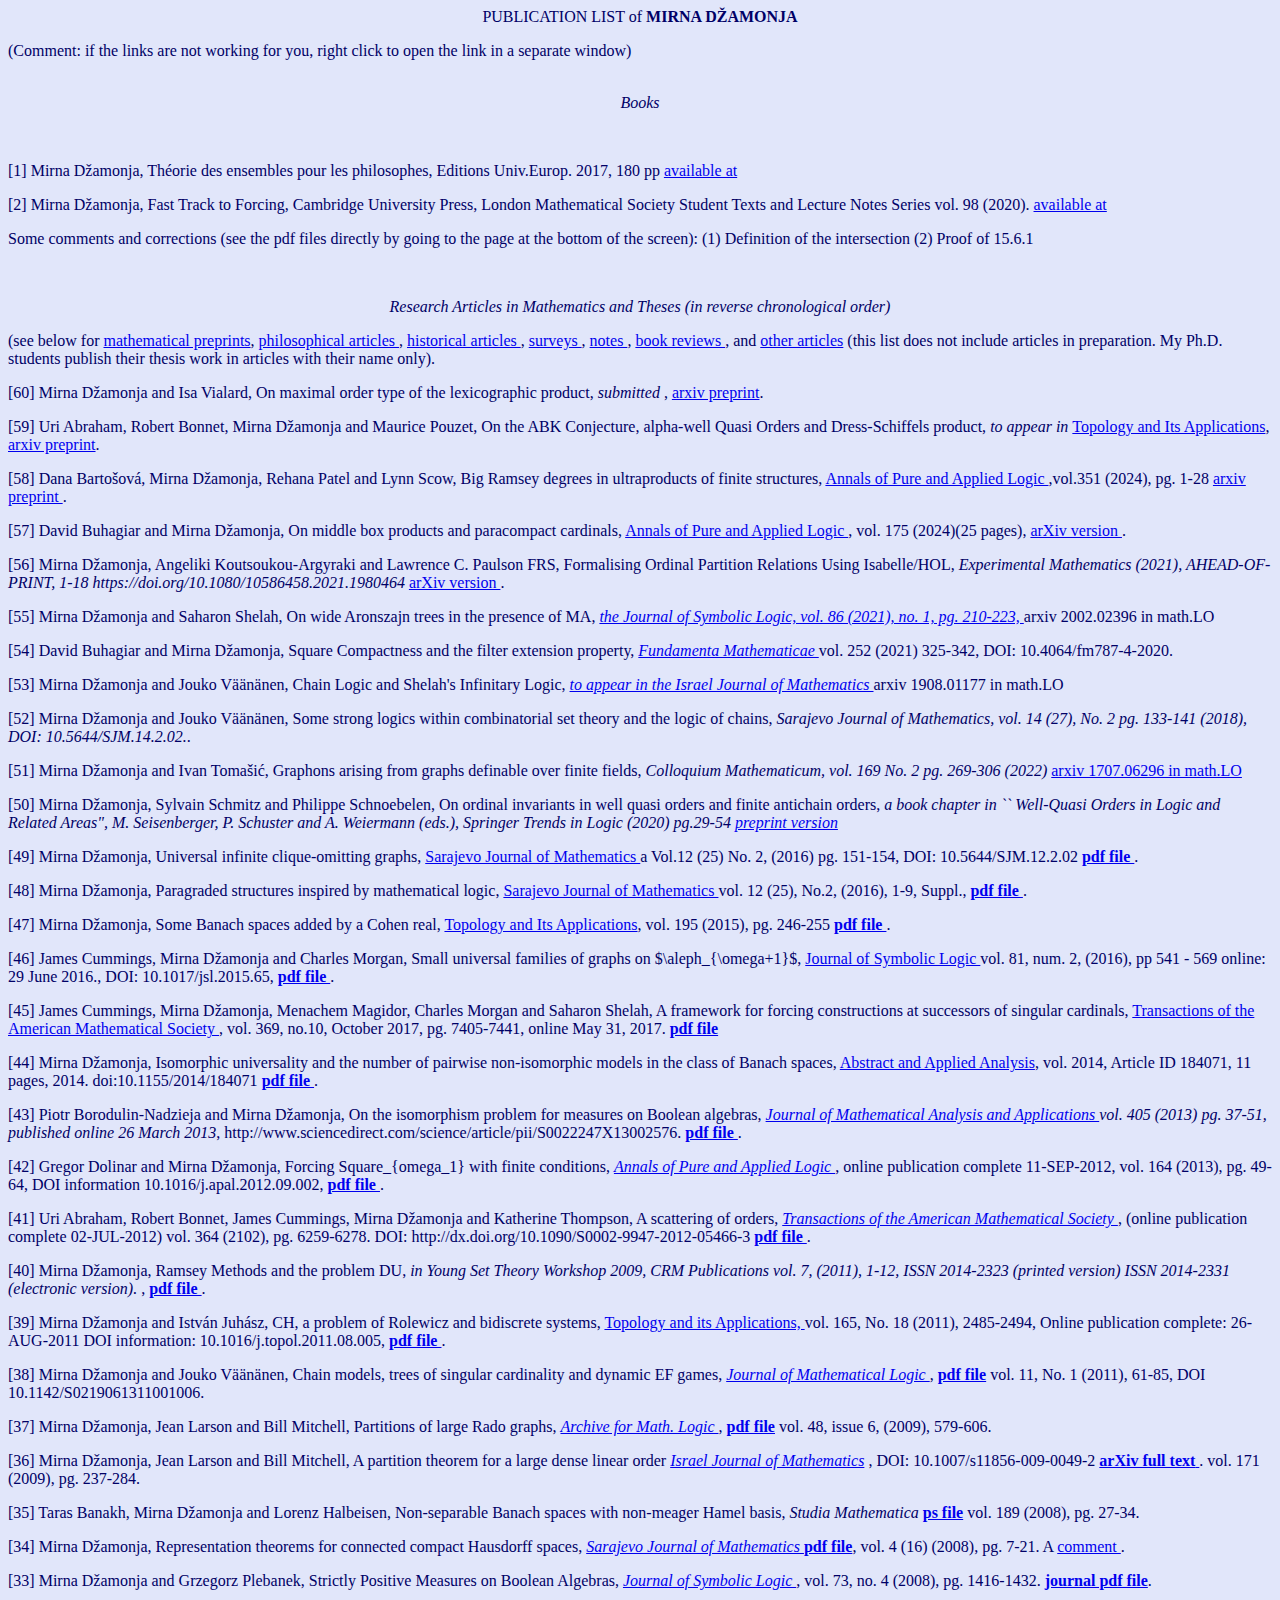
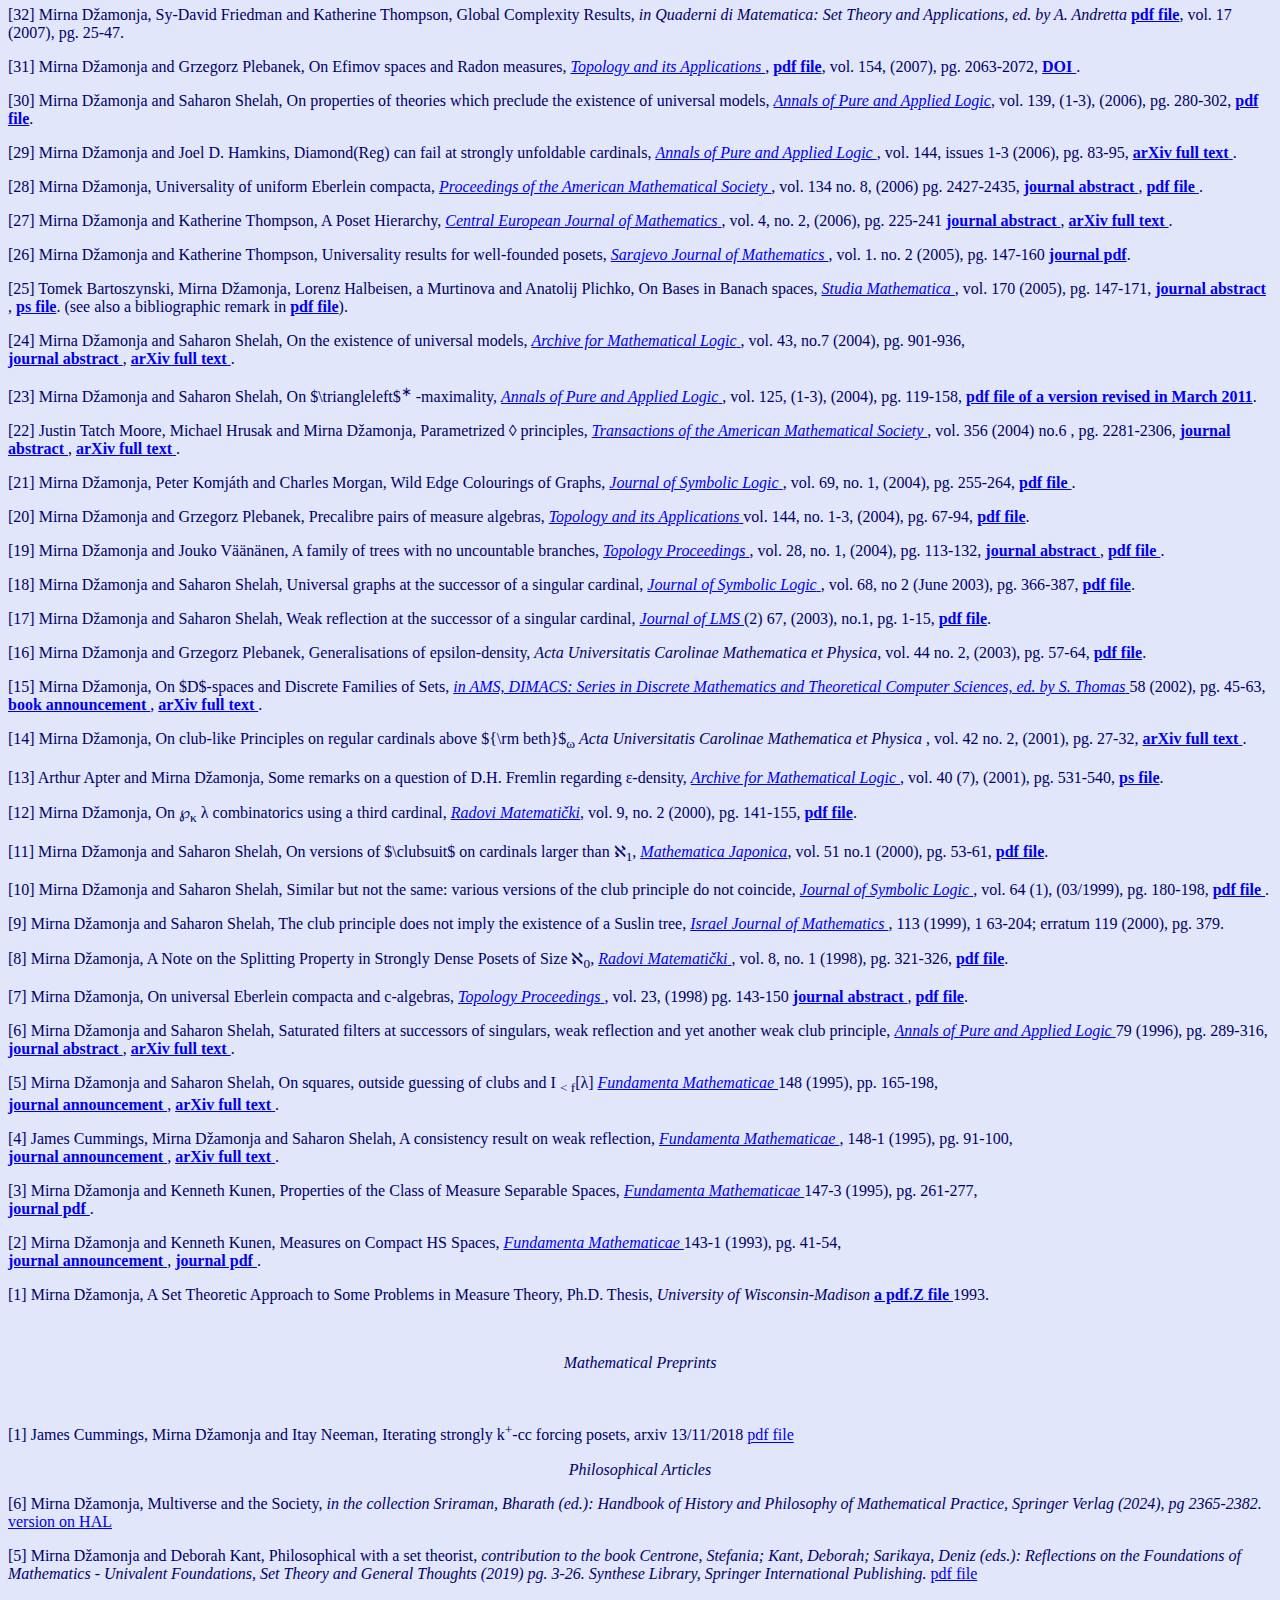
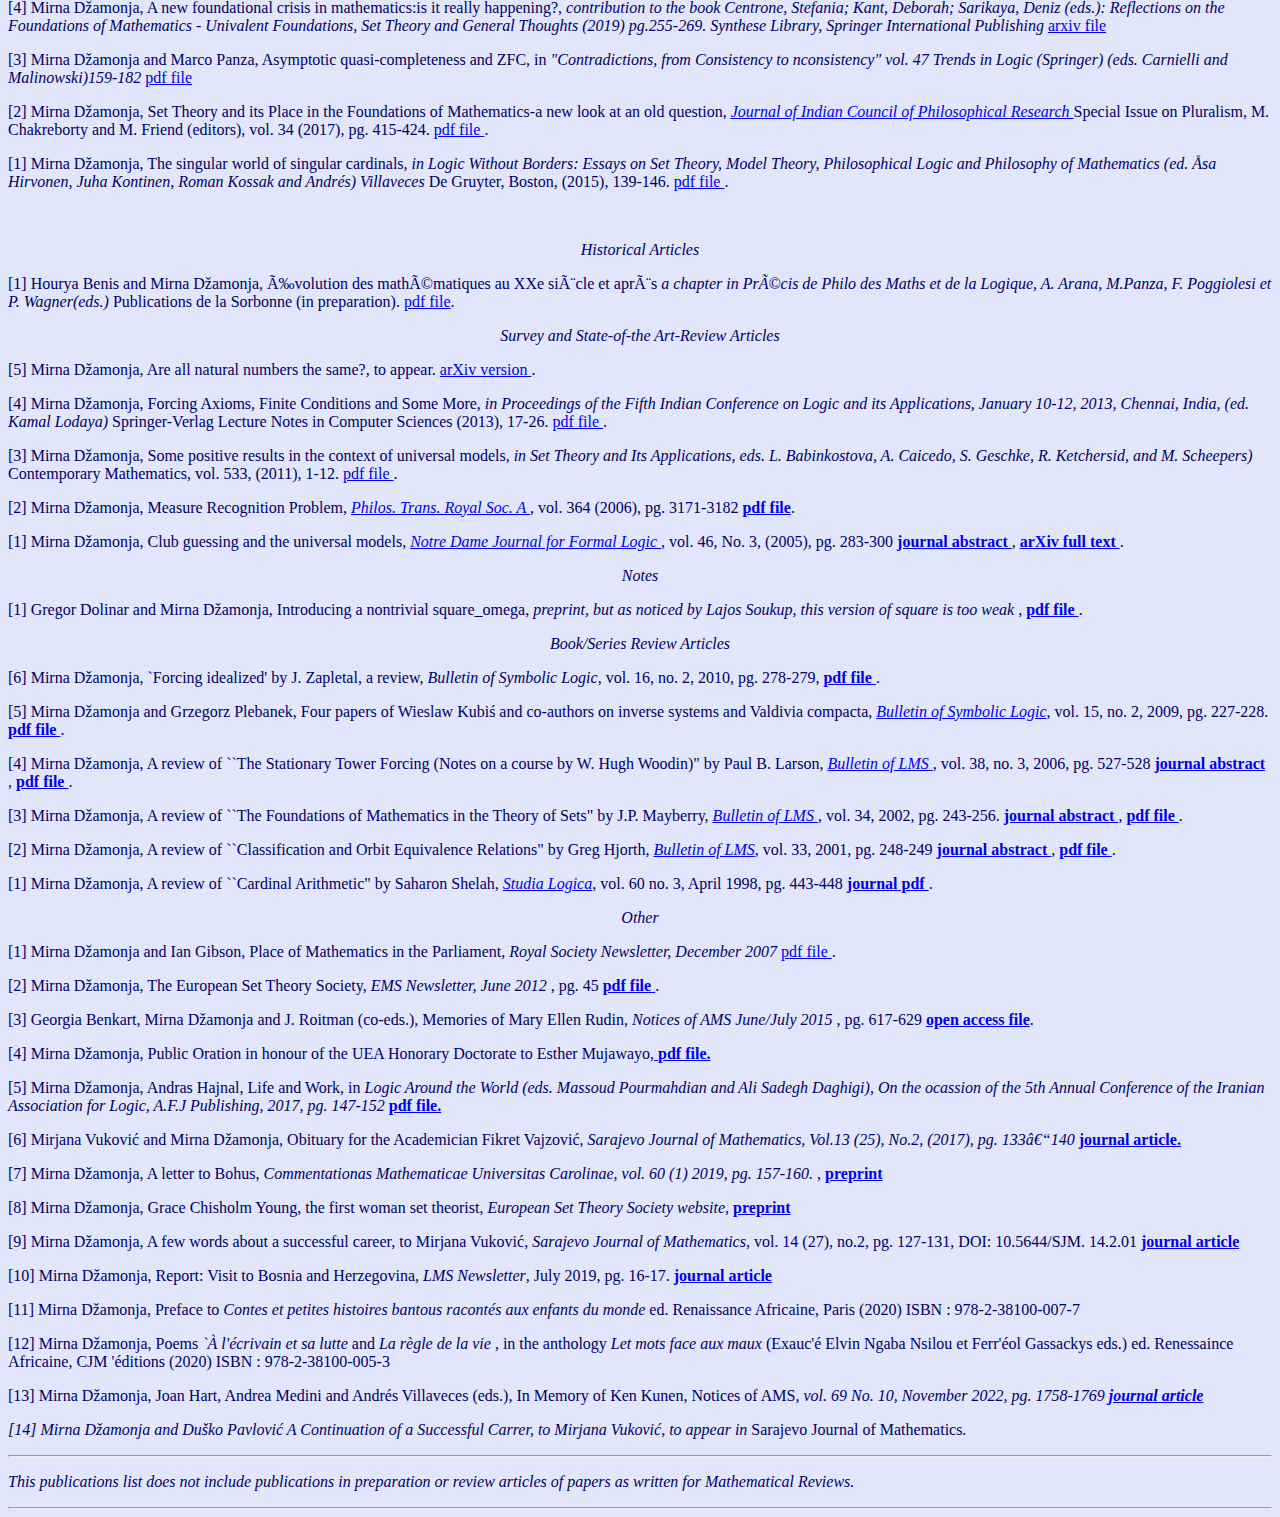
==== publications.html @ 001fa5fc "Update publications.html" ====
<!DOCTYPE HTML PUBLIC "-//W3C//DTD HTML 3.2 Final//EN">
<html><head><!--Converted with LaTeX2HTML 2K.1beta (1.48)
original version by:  Nikos Drakos, CBLU, University of Leeds
* revised and updated by:  Marcus Hennecke, Ross Moore, Herb Swan
* with significant contributions from:
  Jens Lippmann, Marek Rouchal, Martin Wilck and others -->
<title>publications</title>

<meta name="description" content="publications">
<meta name="keywords" content="publications">
<meta name="resource-type" content="document">
<meta name="distribution" content="global">

<meta http-equiv="Content-Type" content="text/html; charset=iso-8859-1">
<meta name="Generator" content="LaTeX2HTML v2K.1beta">
<meta http-equiv="Content-Style-Type" content="text/css">

<link rel="STYLESHEET" href="papers_files/publications.html">


<link rel="next" href="http://www.mth.uea.ac.uk/%7Eh020/node1.html"></head>

<body bgcolor="#E1E6FA">
<font color="#000066">

<body>

<p>
<p></p>

<div align="center">
PUBLICATION LIST of
<b>MIRNA D&#381;AMONJA</b></div>
  <p></p>
  (Comment: if the links are not working for you, right click to open the link in a separate window)
<p></p>
<br>

<div align="center">
<i>Books</i></div>
<p></p><p>
<br>
</p><p>
[1] Mirna D&#158;amonja,
Th&#233;orie des ensembles pour les philosophes, Editions Univ.Europ. 2017, 180 pp
<a href=https://www.amazon.fr/Théorie-ensembles-philosophes-Mirna-Džamonja/dp/3639650808/ref=sr_1_1?ie=UTF8&qid=1497699160&sr=8-1&keywords=Mirna+Dzamonja>
available at</a> 
</p><p>
  
[2] Mirna D&#158;amonja,
Fast Track to Forcing, Cambridge University Press, London Mathematical Society Student Texts and Lecture Notes Series vol. 98 (2020).
  
<a href=https://www.amazon.fr/Fast-Track-Forcing-Mirna-Džamonja/dp/110842015X/ref=sr_1_1?__mk_fr_FR=ÅMÅŽÕÑ&dchild=1&keywords=fast+track+to+forcing&qid=1608500188&quartzVehicle=845-863&replacementKeywords=fast+to+forcing&sr=8-1>
available at</a>
</p><p>
   </p><p>
  Some comments and corrections (see the pdf files directly by going to the page at the bottom of the screen): 
  (1) Definition of the intersection (2) Proof of 15.6.1 
</p><p>
<br>

<div align="center">
<i> Research Articles in Mathematics and Theses (in reverse chronological order)</i></div>

</p><p>
(see below for <a href="#preprint">mathematical preprints</a>, <a href="#philo">philosophical articles </a>,
<a href="#historical articles">historical articles </a>,
<a href="#surveys">surveys </a>, 
<a href="#notes">notes </a>,
<a href="#reviews">book reviews </a>,
and
<a href="#other">other articles</a>  
(this list does not include articles in preparation. My Ph.D. students publish their thesis work in articles with their name only).
  
  <p></p><p>
	  
[60] Mirna D&#158;amonja and Isa Vialard, On maximal order type of the lexicographic product, <i> submitted  </i>,
<a href=http://arxiv.org/abs/2409.09699> arxiv preprint</a>.

 <br>
 <p></p><p>
	 
 [59] Uri Abraham, Robert Bonnet, Mirna D&#158;amonja and Maurice Pouzet, On the ABK Conjecture, alpha-well Quasi Orders and Dress-Schiffels product, <i> to appear in  </i> <a href= http://www.journals.elsevier.com/topology-and-its-applications/>
 Topology and Its Applications</a>, </i> <a href=http://arxiv.org/abs/2303.11451> arxiv preprint</a>.

 <br>
 <p></p><p>
  
[58] Dana Barto&#353;ov&aacute;, Mirna D&#158;amonja, Rehana Patel and Lynn Scow, Big Ramsey degrees in ultraproducts of finite structures,
</i><a href=https://www.sciencedirect.com/journal/annals-of-pure-and-applied-logic> Annals of Pure and Applied Logic </a>,vol.351 (2024), pg. 1-28 </i> <a href=http://arxiv.org/abs/2211.12936> arxiv preprint </a>.

<br>
<p></p><p>
  
[57] David Buhagiar and Mirna D&#158;amonja, On middle box products and paracompact cardinals,
</i><a href=https://www.sciencedirect.com/journal/annals-of-pure-and-applied-logic> Annals of Pure and Applied Logic </a>, vol. 175 (2024)(25 pages),
 </i><a href=
http://arxiv.org/abs/2112.15482>
arXiv version </a>.
  
<br>
<p></p><p>
[56] Mirna D&#158;amonja, Angeliki Koutsoukou-Argyraki and Lawrence C. Paulson FRS, Formalising Ordinal Partition Relations Using Isabelle/HOL, 
<i>Experimental Mathematics (2021), AHEAD-OF-PRINT, 1-18
https://doi.org/10.1080/10586458.2021.1980464 </i><a href=
http://arxiv.org/abs/2011.13218>
arXiv version </a>.
<br>
  
</p><p></p><p>
[55] Mirna D&#158;amonja and Saharon Shelah, On wide Aronszajn trees in the presence of MA, <a href=https://arxiv.org/abs/2002.02396><i> the Journal of Symbolic Logic, vol. 86 (2021), no. 1, pg. 210-223,
</a></i> arxiv 2002.02396  in math.LO
<br>

</p><p></p><p>
[54] David Buhagiar and Mirna D&#158;amonja, Square Compactness and the filter extension property, 
<a href=https://arxiv.org/abs/1909.05474><i>
Fundamenta Mathematicae 
</a></i> vol. 252 (2021) 325-342, DOI: 10.4064/fm787-4-2020.
<br>

</p><p></p><p>

[53] Mirna D&#158;amonja and Jouko V&auml;&auml;n&auml;nen, Chain Logic and Shelah's Infinitary Logic, <a href=https://arxiv.org/abs/1908.01177><i>to appear in the Israel Journal of Mathematics
</a></i> arxiv 1908.01177 in math.LO
<br>

</p><p></p><p>

[52] Mirna D&#158;amonja and Jouko V&auml;&auml;n&auml;nen, Some strong logics within combinatorial set
theory and the logic of chains, <a href=https://core.ac.uk/download/pdf/196594437.pdf></a>
<i>Sarajevo Journal of Mathematics, vol. 14 (27), No. 2 pg. 133-141 (2018), DOI: 10.5644/SJM.14.2.02.</i>.
<br>

</p><p></p><p>
[51] Mirna D&#158;amonja and Ivan Toma&#353;i&#263;, Graphons arising from graphs definable over finite
fields, <i> Colloquium Mathematicum, vol. 169 No. 2 pg. 269-306 (2022)</i>  <a href=https://arxiv.org/abs/1707.06296> arxiv 1707.06296 in math.LO
</a><br>
</p><p></p><p>

[50] Mirna D&#158;amonja, Sylvain Schmitz and
Philippe Schnoebelen, On ordinal invariants in well quasi orders and finite antichain orders, <i> a book chapter in ``
Well-Quasi Orders in Logic and Related Areas", M. Seisenberger, P. Schuster and A. Weiermann (eds.), Springer Trends in Logic (2020) pg.29-54 </i> <a href=https://arxiv.org/abs/1711.00428><i>preprint version</i></a>

<br>
</p><p></p><p>

[49] Mirna D&#158;amonja, Universal infinite clique-omitting graphs, <a href=http://www.anubih.ba/Journals/SJMATH.html>Sarajevo Journal of Mathematics </a>a Vol.12 (25) No. 2, (2016) pg. 151-154, DOI: 10.5644/SJM.12.2.02
<a href=https://ueaeprints.uea.ac.uk/id/eprint/60626/><strong> pdf file </strong></a>.
<br>
</p><p></p><p>
[48] Mirna D&#158;amonja, Paragraded structures inspired by mathematical logic, <a href=http://www.anubih.ba/Journals/SJMATH.html>Sarajevo Journal of Mathematics </a> vol. 12 (25), No.2, (2016), 1-9, Suppl., <a href=https://ueaeprints.uea.ac.uk/id/eprint/61025/><strong> pdf file </strong></a>.
<br>
</p><p></p><p>
[47] Mirna D&#158;amonja, Some Banach spaces added by a Cohen real,
<a href= http://www.journals.elsevier.com/topology-and-its-applications/>
Topology and Its Applications</a>, vol. 195 (2015), pg. 246-255 <a href=universalBanachCohen2spacespostsub.pdf><strong> pdf file </strong></a>.
<br>
</p><p></p><p>
[46] James Cummings, Mirna D&#158;amonja and Charles Morgan, Small universal families of graphs on $\aleph_{\omega+1}$, <a href=http://www.aslonline.org/journals-journal.html> Journal of Symbolic Logic </a>
vol. 81, num. 2, (2016), pp 541 - 569 online: 29 June 2016., DOI: 10.1017/jsl.2015.65, <a href=https://ueaeprints.uea.ac.uk/id/eprint/57615/><strong> pdf file </strong></a>.
<br>
</p><p></p><p>

[45] James Cummings, Mirna D&#158;amonja, Menachem Magidor, Charles Morgan and Saharon
Shelah, A framework for forcing constructions at successors of singular cardinals, <a href=http://www.ams.org/tran/>
Transactions of the American Mathematical Society </a> </i>, vol. 369, no.10, October 2017, pg. 7405-7441, online May 31, 2017.
<a href=https://arxiv.org/abs/1403.6795><strong> pdf file </strong></a>
<br>

</p><p></p><p>
[44] Mirna D&#158;amonja, Isomorphic universality and the number of pairwise non-isomorphic models in the class of Banach spaces,
<a href=http://www.hindawi.com/journals/aaa/>Abstract and Applied Analysis</a>,
vol. 2014, Article ID 184071, 11 pages, 2014. doi:10.1155/2014/184071
<a href=http://www.hindawi.com/journals/aaa/2014/184071><strong> pdf file </strong></a>.
<br>
 
</p><p>
[43] Piotr Borodulin-Nadzieja and Mirna D&#158;amonja,
On the isomorphism problem for measures on Boolean algebras,
<i> <a href=http://www.journals.elsevier.com/journal-of-mathematical-analysis-and-applications/ > Journal of Mathematical Analysis and Applications
</a>vol. 405 (2013) pg. 37-51,  published online 26 March 2013</i>,
http://www.sciencedirect.com/science/article/pii/S0022247X13002576.
<a href=https://arxiv.org/abs/1105.1250>
	<strong> pdf file </strong>
</a>.
<br>

</p><p>
[42] Gregor Dolinar and Mirna D&#158;amonja,
Forcing Square_{omega_1} with finite conditions,
<i> <a href=http://www.journals.elsevier.com/annals-of-pure-and-applied-logic/> Annals of Pure and Applied Logic </a>
</i>, online publication complete 11-SEP-2012,
vol. 164 (2013), pg. 49-64, DOI information 10.1016/j.apal.2012.09.002,
<a href=https://arxiv.org/abs/1010.0327>
	<strong> pdf file </strong>
</a>.
<br>

</p><p>
[41] Uri Abraham, Robert Bonnet, James Cummings, Mirna D&#158;amonja
and Katherine Thompson, A scattering of orders,
<i> 
<a href=http://www.ams.org/tran/>
Transactions of the American Mathematical Society </a> </i>,
(online publication
complete 02-JUL-2012) vol. 364 (2102), pg. 6259-6278. DOI:  http://dx.doi.org/10.1090/S0002-9947-2012-05466-3 
<a href=https://www.jstor.org/stable/23513143?seq=1#metadata_info_tab_contents>
	<strong> pdf file </strong>
</a>.
<br>

</p><p>
[40] Mirna D&#158;amonja, Ramsey Methods and the problem DU,
<i> in Young Set Theory Workshop 2009, CRM Publications vol. 7, (2011), 1-12, 
ISSN 2014-2323 (printed version) ISSN 2014-2331 (electronic version).
<a href=http://www.crm.es/> </a> </i>,
<a href=https://archive.uea.ac.uk/~h020/RamseyDU.pdf>
	<strong> pdf file </strong>
</a>.
<br>

</p><p>

[39] Mirna D&#158;amonja and Istv&aacute;n Juh&aacute;sz, CH, a problem of Rolewicz and
bidiscrete systems, 
<a href=
http://www.math.ucsb.edu/~long/TAIA/TopApp.htm>
Topology and its Applications, </a> vol. 165, No. 18 (2011), 2485-2494,
Online publication complete: 26-AUG-2011
DOI information: 10.1016/j.topol.2011.08.005,
<a href=https://arxiv.org/abs/0910.3091>
<strong> pdf file </strong>
</a>.
<br>

</p><p>


[38] Mirna D&#158;amonja and Jouko V&auml;&auml;n&auml;nen,
Chain models, trees of singular cardinality
and dynamic EF games, <i> 
<a href=http://www.worldscinet.com/jml/>Journal of Mathematical Logic
</a> </i>, <a href=https://dissem.in/p/40677122/chain-models-trees-of-singular-cardinality-and-dynamic-ef-games/><strong>
pdf file</strong></a> vol. 11, No. 1 (2011), 61-85,
DOI 10.1142/S0219061311001006.
</p><p>

[37] Mirna D&#158;amonja,
Jean Larson and Bill Mitchell,
Partitions of large Rado graphs, <i>  
<a href=http://www.springerlink.com/content/100504/>
Archive for Math. Logic </a> </i>,
<a href=https://people.uea.ac.uk/en/publications/partitions-of-large-rado-graphs(55d34204-3672-4010-92c1-b0f1eb98d414).html><strong> pdf file</strong></a>
vol. 48, issue 6, (2009), 579-606.

<p><p>

[36] Mirna D&#158;amonja,
Jean Larson and Bill Mitchell,
A partition theorem for a large dense linear order<i>
<a href=http://www.ma.huji.ac.il/~ijmath/>
Israel Journal of Mathematics<a>
</i>, DOI: 10.1007/s11856-009-0049-2
<a href=http://arxiv.org/abs/math.LO/0506123>
<strong> arXiv full text</strong>
</a>.
vol. 171 (2009), pg. 237-284.

</p><p>

[35] Taras Banakh, Mirna D&#158;amonja and Lorenz Halbeisen,
Non-separable Banach spaces with non-meager Hamel basis,
<a href=http://journals.impan.gov.pl/sm/></a>
<i> Studia Mathematica</a></i>
<a href=https://www.impan.pl/en/publishing-house/journals-and-series/studia-mathematica/all/189/1/90120/non-separable-banach-spaces-with-non-meager-hamel-basis><strong> ps file</strong></a>
vol. 189 (2008), pg. 27-34.

</p><p>


[34] Mirna D&#158;amonja,
Representation theorems for connected compact Hausdorff spaces,
<a href=http://www.anubih.ba/Journals/SJMATH.html>
<i> Sarajevo Journal of Mathematics </a></i>
<a href=https://www.semanticscholar.org/paper/Representation-theorems-for-connected-compact-Dzamonja/caa81bc20109ea04eba7147b877425aada8fce96><strong> pdf file</strong></a>,
vol. 4 (16) (2008), pg. 7-21.
A <a href=https://archive.uea.ac.uk/~h020/comment.pdf> comment </a>.

</p><p>

[33] Mirna D&#158;amonja and Grzegorz Plebanek,
Strictly Positive Measures on Boolean Algebras, <i> 
<a href=http://www.aslonline.org/journals-journal.html>
Journal of Symbolic Logic </a></i>, vol. 73, no. 4 (2008), pg. 1416-1432.
<a href=https://www.jstor.org/stable/27590342?seq=1#metadata_info_tab_contents><strong> journal pdf file</strong></a>.

</p><p>

[32] Mirna D&#158;amonja, Sy-David Friedman and Katherine Thompson,
Global Complexity Results, <i> in Quaderni
di Matematica: Set Theory and Applications, ed. by A. Andretta
</i><a href=https://www.semanticscholar.org/paper/Global-Complexity-Results-Dzamonja-Friedman/985fdc764ed2201769442685daef9c15d9a9f250><strong> pdf file</strong></a>,
vol. 17 (2007), pg. 25-47.

</p><p>

[31] Mirna D&#158;amonja
and Grzegorz Plebanek, On Efimov spaces and Radon
measures, <i> 
<a href="http://www.math.ucsb.edu/~long/TAIA/TopApp.htm">
Topology and its Applications </a></i>,
<a href=https://www.semanticscholar.org/paper/On-Efimov-spaces-and-Radon-measures-Dzamonja-Plebanek/ca69157b075b5dfeaf5d72002c26b6da82e2a30f> <strong> 
pdf file</strong></a>, vol. 154, (2007), pg. 2063-2072,
<a href=http://dx.doi.org/10.1016/j.topol.2006.04.029>
<strong> DOI
</strong></a>.

</p><p>

[30] Mirna D&#158;amonja
and Saharon Shelah, On properties of theories
which preclude the existence of universal models,
<a href=http://www.elsevier.com/wps/find/journaldescription.cws_home/505603/desc
ription?navopenmenu=1>
<i>
Annals of Pure and Applied Logic</i></a>,  vol. 139, (1-3), (2006), pg. 280-302,
<a href=https://arxiv.org/pdf/math/0009078.pdf><strong> pdf file</strong></a>.
</p><p>

[29] Mirna D&#158;amonja
and Joel D. Hamkins, Diamond(Reg) can fail
at strongly unfoldable cardinals, <i>
<a href=http://www.elsevier.com/wps/find/journaldescription.cws_home/505603/desc
ription?navopenmenu=1>
Annals of Pure and Applied
Logic </i></a>, vol. 144, issues 1-3 (2006), pg. 83-95,
<a href=http://arxiv.org/abs/math.LO/0409304>
<strong> arXiv full text</strong>
</a>.

</p><p>

[28] Mirna D&#158;amonja,
Universality of uniform Eberlein compacta,
<a href=http://www.ams.org/proc/>
<i>Proceedings of the American Mathematical Society
</i></a>, vol. 134 no. 8, (2006) pg. 2427-2435,
<a href=http://www.ams.org/proc/2006-134-08/S0002-9939-06-08189-5/home.html>
<strong> journal abstract </strong> </a>,
<a href=https://www.jstor.org/stable/4098282?seq=1#metadata_info_tab_contents> <strong> pdf file </strong></a>.

</p><p>

[27] Mirna D&#382;amonja
and Katherine Thompson,
A Poset Hierarchy,
<a href=http://www.cesj.com/mathematics.html>
<i>
Central
European Journal of Mathematics</i>
</a>, vol. 4, no. 2, (2006), pg. 225-241
<a href=http://springerlink.metapress.com/content/j2q53021u7v07411/>
<strong> journal abstract </strong>
</a>,
<a href=http://arxiv.org/abs/math.LO/0608642>
<strong> arXiv full text </strong>
</a>.

</p><p>

[26] Mirna D&#158;amonja
and Katherine Thompson, Universality
results for well-founded posets,
<a href="http://www.anubih.ba/Journals/SJMATH.html"> <i> Sarajevo
Journal of Mathematics </i></a>,
vol. 1.  no. 2 (2005), pg. 147-160
<a href=https://www.semanticscholar.org/paper/Universality-results-for-well-founded-posets-Dzamonja-Thompson/e72331ce9e276c6aac3098fd3b0ddb922588a663>
<strong> journal pdf</strong></a>.

</p><p>

[25] Tomek Bartoszynski, Mirna D&#158;amonja,
Lorenz Halbeisen,
a Murtinova and Anatolij Plichko, On Bases in Banach spaces,
<a href=http://journals.impan.gov.pl/sm/>
<i> Studia Mathematica </i>
</a>, vol. 170 (2005), pg. 147-171,
<a href=http://journals.impan.gov.pl/sm/>
<strong> journal abstract </strong>
</a>,
<a href=metal.ps><strong> ps file</strong></a>.
(see also a bibliographic remark in 
<a href=https://www.impan.pl/pl/wydawnictwa/czasopisma-i-serie-wydawnicze/studia-mathematica/all/170/2/89901/on-bases-in-banach-spaces><strong>pdf file</strong></a>).

</p><p>

[24] Mirna D&#158;amonja
and Saharon Shelah, On the existence
of universal models,
<a href=http://www.springerlink.com/content/1432-0665/>
<i>Archive for Mathematical Logic</i>
</a>, vol. 43, no.7 (2004),
pg. 901-936,<br>
<a href=http://www.springerlink.com/content/auk66vll99xb614u/?p=65badc616986401c
a981eac22ee98ec0&pi=4>
<strong>journal abstract
</strong>
</a>,
<a href=http://arxiv.org/abs/math.LO/9805149>
<strong> arXiv full text </strong>
</a>.

<p>
[23] Mirna D&#158;amonja
and Saharon Shelah, On
$\triangleleft$<sup>&#8727;</sup>
-maximality,
<a href=http://www.elsevier.com/wps/find/journaldescription.cws_home/505603/desc
ription?navopenmenu=1>
<i>Annals of Pure and Applied Logic</i>
</a>, vol. 125,
(1-3), (2004), pg. 119-158,
<a href=https://arxiv.org/abs/math/0009087><strong> pdf file of a version revised in March 2011</strong></a>.

</p><p>

[22] Justin Tatch Moore, Michael Hrusak and Mirna D&#158;amonja,
Parametrized
&#9674; principles,
<a href=http://www.ams.org/tran/>
<i>Transactions of the American
Mathematical Society </i>
</a>, vol. 356 (2004) no.6 , pg. 2281-2306,
<a href=http://www.ams.org/tran/2004-356-06/S0002-9947-03-03446-9/home.html>
<strong> journal abstract </strong>
</a>,
<a href=http://arxiv.org/abs/math.LO/0608641>
<strong> arXiv full text </strong>
</a>.

</p><p>

[21] Mirna D&#158;amonja,
Peter Komj&aacute;th and Charles Morgan,
Wild Edge Colourings of Graphs,
<a href=http://www.aslonline.org/journals-journal.html>
<i> Journal of Symbolic Logic</i>
</a>,
vol. 69, no. 1, (2004), pg. 255-264,
<a href=https://www.jstor.org/stable/30041722?seq=1#metadata_info_tab_contents>
<strong> pdf file </strong></a>.
</p><p>


[20] Mirna D&#158;amonja
and Grzegorz Plebanek,
Precalibre pairs of measure algebras,
<a href="http://www.math.ucsb.edu/~long/TAIA/TopApp.htm">
<i>Topology and
its Applications</i>
</a>
vol. 144, no. 1-3, (2004), pg. 67-94,
<a href=https://www.semanticscholar.org/paper/Precalibre-pairs-of-measure-algebras-Dzamonja-Plebanek/67bf7e1c2da12e8fe7a5c1ac80e67685d586e619>
<strong> pdf file</strong></a>.

</p><p>

[19] Mirna D&#158;amonja
and Jouko V&auml;&auml;n&auml;nen,
A family of trees with
no uncountable
branches,
<a href=http://topology.auburn.edu/tp/>
<i>Topology Proceedings</i>
<a>,
vol. 28, no. 1, (2004), pg. 113-132,
<a href=http://at.yorku.ca/b/a/a/m/12.htm>
<strong> journal abstract
</strong>
</a>,
<a href=https://www.semanticscholar.org/paper/A-family-of-trees-with-no-uncountable-branches-Dzamonja-Väänänen/736e616a156a5c17671874edfa04073e52fcb993><strong> pdf file </strong></a>.
</p><p>

[18] Mirna D&#158;amonja
and Saharon Shelah, Universal graphs at the
successor of a singular cardinal,
<a href=http://www.aslonline.org/journals-journal.html>
<i> Journal of Symbolic Logic</i>
</a>,
vol. 68, no 2 (June 2003), pg. 366-387,
<a href=https://arxiv.org/abs/math/0102043><strong> pdf file</strong></a>.

</p><p>
[17] Mirna D&#158;amonja
and Saharon Shelah, Weak reflection
at the successor of a singular cardinal,
<a href=http://www.lms.ac.uk/publications/journal/index.html>
<i> Journal of LMS </i></a> (2) 67, (2003), no.1, pg. 1-15,
<a href=https://ueaeprints.uea.ac.uk/id/eprint/19943/><strong> pdf file</strong></a>.

</p><p>
[16] Mirna D&#158;amonja
and Grzegorz Plebanek,
Generalisations of epsilon-density, <i>
Acta Universitatis
Carolinae Mathematica et Physica</i>, vol. 44 no. 2, (2003), pg. 57-64,
<a href=https://ueaeprints.uea.ac.uk/id/eprint/19941/1/DU2.ps> <strong> pdf file</strong></a>.

</p><p>
[15] Mirna D&#158;amonja,
On
$D$-spaces and Discrete Families
of Sets,
<a href=http://dimacs.rutgers.edu/Volumes/>
<i> in AMS, DIMACS: Series in Discrete Mathematics and
Theoretical Computer Sciences, ed. by S. Thomas</i>
</a>
58 (2002), pg. 45-63,
<a href=http://dimacs.rutgers.edu/Volumes/Vol58.html#A1.2>
<strong> book announcement </strong>
</a>,
<a href=http://arxiv.org/abs/math.LO/0608636>
<strong> arXiv full text </strong>
</a>.

</p><p>

[14] Mirna D&#158;amonja,
On club-like Principles on regular cardinals
above
${\rm beth}$<sub>&#969;</sub>
<i>
Acta Universitatis
Carolinae Mathematica et Physica </i>, vol. 42 no. 2, (2001), pg. 27-32,
<a href=http://arxiv.org/abs/math.LO/0608638>
<strong> arXiv full text </strong>
</a>.

</p><p>
[13] Arthur Apter and Mirna D&#158;amonja,
Some remarks on a question of D.H. Fremlin regarding
&#949;-density,
<a href=http://www.springerlink.com/content/1432-0665/>
<i>Archive for Mathematical Logic</i>
</a>,
vol. 40 (7), (2001), pg. 531-540,
<a href=https://archive.uea.ac.uk/~h020/arthur.ps><strong> ps file</strong></a>.

</p><p>
[12] Mirna D&#158;amonja,
On
&#8472;<sub>&#954;</sub> &#955;
combinatorics using a third cardinal,
<a href="http://www.anubih.ba/Journals/SJMATH.html">
<i>Radovi Matemati&#269ki</i></a>, vol. 9, no. 2 (2000), pg. 141-155,
<a href=https://archive.uea.ac.uk/~h020/thirdcard.ps><strong> pdf file</strong></a>.

</p><p>
[11] Mirna D&#158;amonja
and Saharon Shelah, On versions
of
$\clubsuit$ on cardinals
larger than
&#8501;<sub>1</sub>,
<a href=http://www.jams.or.jp/notice/mj/mj.html>
<i>Mathematica Japonica</i></a>, vol. 51 no.1
(2000), pg. 53-61,
<a href=https://arxiv.org/abs/math/9911228><strong> pdf file</strong></a>.

<p>
[10] Mirna D&#158;amonja
and Saharon Shelah,
Similar but not the same: various versions of the club
principle do not coincide,
<a href=http://www.aslonline.org/journals-journal.html>
<i>Journal of Symbolic Logic</i>
<a>, vol. 64 (1), (03/1999), pg. 180-198,
<a href=https://arxiv.org/abs/math/9710215><strong> pdf file </strong></a>.

<p>
[9] Mirna D&#158;amonja
and Saharon Shelah, The club principle does
not imply the existence of a Suslin tree,
<a href=http://www.ma.huji.ac.il/~ijmath/>
<i>Israel Journal of Mathematics </i>
</a>,
113 (1999), 1  63-204; erratum 119 (2000), pg. 379.

<p>
[8] Mirna D&#158;amonja,
A Note on
the Splitting Property in Strongly Dense Posets of Size
&#8501;<sub>0</sub>,
<a href="http://www.anubih.ba/Journals/SJMATH.html">
<i>Radovi Matemati&#269ki</i>
</a>, vol. 8, no. 1 (1998), pg. 321-326,
<a href=https://ueaeprints.uea.ac.uk/id/eprint/19932/><strong> pdf file</strong></a>.

<p>
[7] Mirna D&#158;amonja,
On universal Eberlein compacta and
c-algebras,
<a href=http://topology.auburn.edu/tp/>
<i>Topology Proceedings</i>
</a>, vol. 23, (1998) pg. 143-150
<a href=http://at.yorku.ca/b/a/a/j/41.htm>
<strong>journal abstract
</strong>
</a>,
<a href=https://ueaeprints.uea.ac.uk/id/eprint/19931/><strong> pdf file</strong></a>.

<p>
[6] Mirna D&#158;amonja
and Saharon Shelah, Saturated filters at successors of
singulars, weak reflection and yet another weak club principle,
<a href=http://www.elsevier.com/wps/find/journaldescription.cws_home/505603/desc
ription?navopenmenu=1>
<i>Annals of Pure and Applied Logic </i>
</a> 79 (1996), pg. 289-316,
<a href=http://www.sciencedirect.com/science?_ob=ArticleURL&_udi=B6TYB-3VTJGWM-3
&_user=10&_handle=V-WA-A-W-V-MsSAYVW-UUW-U-AACYZYZEAZ-AACZWZDDAZ-DVCWVWCC-V-U&_f
mt=summary&_coverDate=06%2F24%2F1996&_rdoc=3&_orig=browse&_srch=%23toc%235614%23
1996%23999209996%2360499!&_cdi=5614&view=c&_acct=C000050221&_version=1&_urlVersi
on=0&_userid=10&md5=9cb7c5581db486d4e5772d144ec9993a>
<strong> journal abstract </strong>
</a>,
<a href=http://arxiv.org/abs/math.LO/9601219>
<strong> arXiv full text </strong>
</a>.

<p>
[5] Mirna D&#158;amonja
and Saharon Shelah,
On squares, outside guessing of clubs and
I
<sub>&#60; f</sub>[&#955;]
<a href=http://journals.impan.gov.pl/fm/>
<i>Fundamenta Mathematicae </i>
</a>
148 (1995), pp. 165-198, <br>
<a href=http://journals.impan.gov.pl/fm/>
<strong> journal announcement </strong>
</a>,
<a href=http://arxiv.org/abs/math.LO/9510216>
<strong> arXiv full text </strong>
</a>.

<p>
[4] James Cummings, Mirna D&#158;amonja
and Saharon Shelah,
A consistency result on
weak reflection,
<a href=http://journals.impan.gov.pl/fm/>
<i>Fundamenta Mathematicae </i>
</a>, 148-1 (1995), pg. 91-100, <br>
<a href=http://journals.impan.gov.pl/fm/>
<strong> journal announcement </strong>
</a>,
<a href=http://arxiv.org/abs/math.LO/9504221>
<strong> arXiv full text </strong>
</a>.

<p>
[3] Mirna D&#158;amonja
and Kenneth Kunen,
Properties of the Class of Measure Separable Spaces,
<a href=http://journals.impan.gov.pl/fm/>
<i>Fundamenta Mathematicae </i>
</a> 147-3 (1995), pg. 261-277, <br>
<a href=https://www.impan.pl/en/publishing-house/journals-and-series/fundamenta-mathematicae/all/147/3/108809/properties-of-the-class-of-measure-separable-compact-spaces>
<strong> journal pdf </strong>
</a>.

<p>

[2] Mirna D&#158;amonja
and Kenneth Kunen, Measures on Compact HS Spaces,
<a href=http://journals.impan.gov.pl/fm/>
<i>Fundamenta Mathematicae </i>
</a> 143-1 (1993), pg. 41-54, <br>
<a href=http://journals.impan.gov.pl/fm/>
<strong> journal announcement </strong>
</a>,
<a href=http://matwbn.icm.edu.pl/tresc.php?wyd=1&tom=143&jez=>
<strong> journal pdf </strong>
</a>.

</p><p>
[1] Mirna D&#158;amonja,
A Set Theoretic Approach to Some Problems
in Measure Theory, Ph.D. Thesis,
<i>University of Wisconsin-Madison</i> <a href=https://archive.uea.ac.uk/~h020/thesis.pdf.Z>
<strong> a pdf.Z file </strong>
</a> 1993.

</p><p></p><p>
<br>

</p><p>
</p><p>
<a name="preprint"></a>
</p><div align="center">
<i> Mathematical Preprints </i></div>
<p>
 
<br>
</p><p></p><p>
[1] James Cummings, Mirna D&#158amonja and Itay Neeman, Iterating strongly
<font face=symbol>k</font><sup>+</sup>-cc forcing posets, arxiv 13/11/2018 <a href=https://arxiv.org/abs/1811.05426> pdf file</a>
</p><p>

</p><p>
<a name="philo"></a>
</p><div align="center">
<i> Philosophical Articles </i></div>
<p>

</p><p>
[6] Mirna D&#158amonja, Multiverse and the Society, <i> in the collection Sriraman, Bharath (ed.): Handbook of History and Philosophy of Mathematical Practice, Springer Verlag (2024), pg 2365-2382. </i>
  <a href=https://hal.archives-ouvertes.fr/view/index/docid/3356408>  version on HAL </a>  

</p><p>
[5] Mirna D&#158amonja and Deborah Kant, Philosophical with a set theorist, 
<i> contribution to the book Centrone, Stefania; Kant, Deborah; Sarikaya, Deniz (eds.): Reflections on the Foundations of Mathematics - Univalent Foundations, Set Theory and General Thoughts (2019) pg. 3-26. Synthese Library, Springer International Publishing.</i>
<a href=https://hal.archives-ouvertes.fr/hal-01858063/document> pdf file </a>
</p><p>

[4] Mirna D&#158;amonja, A new foundational crisis in mathematics:is it really happening?,
<i> contribution to the book Centrone, Stefania; Kant, Deborah; Sarikaya, Deniz (eds.): Reflections on the Foundations of Mathematics - Univalent Foundations, Set Theory and General Thoughts (2019) pg.255-269.  Synthese Library, Springer International Publishing </i> <a href=http://arxiv.org/abs/1802.06221> arxiv file </a>

</p><p>
 
[3] Mirna D&#158;amonja and Marco Panza, Asymptotic quasi-completeness and ZFC, 
in <i>"Contradictions, from Consistency to
nconsistency" vol. 47 Trends in Logic (Springer) (eds. Carnielli and Malinowski)159-182</i>
<a href=https://hal.archives-ouvertes.fr/halshs-01758982/> pdf file </a>
</p><p>

[2] Mirna D&#158;amonja,
Set Theory and its Place in the Foundations of Mathematics-a new look at an old question, 
<a href=http://www.springer.com/philosophy/journal/40961>
<i> Journal of Indian Council of Philosophical Research </i></a>
Special Issue on Pluralism, M. Chakreborty and M. Friend (editors),
vol. 34 (2017), pg. 415-424.
<a href=https://hal.archives-ouvertes.fr/hal-01858066/document> pdf file </a>.
</p><p>

[1] Mirna D&#158;amonja,
The singular world of singular cardinals,
<i>
in Logic Without Borders: Essays on Set Theory, Model Theory, Philosophical Logic and Philosophy of Mathematics
(ed. &Aring;sa Hirvonen, Juha Kontinen, Roman Kossak and Andr&eacute;s) 
Villaveces </i> De Gruyter, Boston, (2015), 139-146.
<a href=https://hal.archives-ouvertes.fr/hal-01858068/document> pdf file </a>.
</p><p>


</p><p></p><p>
<br>

</p><p>
</p><p>
<a name="historical articles"></a>
</p><div align="center">
<i> Historical Articles</i></div>
<p>

</p><p></p>

<p>

</p><p>

[1] Hourya Benis and Mirna D&#158;amonja, Évolution des mathématiques au XXe siècle et après
<i> a chapter in Précis de Philo des Maths et de la Logique, A. Arana, M.Panza, F. Poggiolesi et P. Wagner(eds.)
</i> Publications de la Sorbonne (in preparation).
<a href="https://archive.uea.ac.uk/~h020/Document_principal.pdf">pdf file</a>.
</p><p>
</p><p>
<a name="surveys"></a>
</p><div align="center">
<i> Survey and State-of-the Art-Review Articles </i></div>
<p>

</p><p></p>

<p>

</p><p>
[5] Mirna D&#158;amonja, Are all natural numbers the same?, to appear.
<a href=
http://arxiv.org/abs/2011.11425> arXiv version </a>.
</p><p>

[4] Mirna D&#158;amonja,
Forcing Axioms, Finite Conditions and Some More,
<i>
in Proceedings of the Fifth Indian Conference on Logic and its Applications, January 10-12, 2013, Chennai, India, (ed. Kamal Lodaya)
</i> Springer-Verlag Lecture Notes in Computer Sciences (2013), 17-26.
<a href=https://www.semanticscholar.org/paper/Forcing-Axioms%2C-Finite-Conditions-and-Some-More-Dzamonja/11fa23e195173834baef90131354e05a7e3f9d1d> pdf file </a>.
</p><p>

[3] Mirna D&#158;amonja, 
Some positive results in the context of universal models,
<i> 
in Set Theory and Its Applications,
eds. L. Babinkostova, A. Caicedo, S. Geschke, R. Ketchersid, and M. Scheepers)
</i> Contemporary Mathematics, vol. 533, (2011), 1-12.
<a href=https://people.uea.ac.uk/en/publications/some-positive-results-in-the-context-of-universal-models(7422ca97-9cce-4e90-9e9b-30a54c266787).html> pdf file </a>.

<p>
[2] Mirna D&#158;amonja, Measure Recognition Problem,
<a href="http://www.pubs.royalsoc.ac.uk/index.cfm?page=1084">
<i> Philos. Trans.
Royal Soc. A </i> </a>, vol. 364 (2006), pg. 3171-3182
<a href=https://arxiv.org/abs/math/0608336>
<strong> pdf file</strong></a>.

<p>


[1] Mirna D&#158;amonja,
Club guessing and the universal
models,
<a href="http://www.nd.edu/~ndjfl/">
<i>  Notre Dame Journal for
Formal Logic </i> </a>, vol. 46, No. 3, (2005), pg. 283-300
<a href="http://projecteuclid.org/Dienst/UI/1.0/Summarize/euclid.ndjfl/112540932
7">
<strong> journal abstract </strong></a>,
<a href="http://arxiv.org/abs/math.LO/0608330">
<strong> arXiv full text </strong></a>.


</p><p></p><p>
</p><p>
</p><p>
</p><p>
</p><div align="center">
<a name="notes"></a>
<i> Notes</i></div>

<p>

[1] Gregor Dolinar and Mirna D&#158;amonja, Introducing a nontrivial
square_omega, <i> preprint, but as noticed by Lajos Soukup, this version of
square is too weak </i>,
<a href=https://arxiv.org/abs/1003.2819>
<strong> pdf file </strong>
</a>.
<br>

</p><p></p><p>
</p><p>
</p><p>
</p><div align="center">
<a name="reviews"></a>
<i> Book/Series Review Articles</i></div>

<p>

</p><p></p>
[6] Mirna D&#158;amonja, `Forcing idealized' by J. Zapletal, a review,
<i> Bulletin of Symbolic Logic</i></a>, vol. 16, no. 2, 2010, pg. 278-279,
<a href=https://archive.uea.ac.uk/~h020/zapletal.pdf> <strong> pdf file </strong></a>.
</p><p> 
[5] Mirna D&#158;amonja and Grzegorz Plebanek,
Four papers of Wieslaw Kubi&#347; and co-authors on inverse systems
and Valdivia compacta, 
<a href=http://http://www.math.ucla.edu/~asl/bsltoc.htm>
<i> Bulletin of Symbolic Logic</i></a>, vol. 15, no. 2, 2009, pg. 227-228.
<a href=https://archive.uea.ac.uk/~h020/wieslaw.pdf> <strong> pdf file </strong> </a>.
</p><p>
[4] Mirna D&#158;amonja,
A review of ``The Stationary Tower Forcing
(Notes on a course by W. Hugh Woodin)" by Paul B. Larson,
<a href=https://www.lms.ac.uk/publications/bulletin/index.html>
<i> Bulletin of LMS</i>
</a>,
vol. 38, no. 3, 2006, pg. 527-528
<a href="http://journals.cambridge.org/action/displayAbstract?fromPage=online&ai
d=441335">
<strong> journal abstract </strong></a>,
<a href=https://archive.uea.ac.uk/~h020/stat_tower.pdf>
<strong> pdf file </strong></a>.

</p><p>

[3] Mirna D&#158;amonja,
A review of ``The Foundations of Mathematics in
the Theory of Sets" by J.P. Mayberry,
<a href=http://www.lms.ac.uk/publications/bulletin/index.html>
<i>Bulletin of LMS</i>
</a>, vol. 34,
2002, pg. 243-256.
<a href="http://journals.cambridge.org/action/displayAbstract?fromPage=online&ai
d=99561">
<strong> journal abstract </strong></a>,
<a href=https://archive.uea.ac.uk/~h020/Mayberry.pdf>
<strong> pdf file </strong></a>.

</p><p>
[2] Mirna D&#158;amonja,
A review of ``Classification and Orbit Equivalence
Relations" by Greg Hjorth,
<a href=http://www.lms.ac.uk/publications/bulletin/index.html>
<i>Bulletin of LMS</i></a>, vol. 33, 2001, pg.
248-249
<a href=http://journals.cambridge.org/action/displayAbstract?fromPage=online&aid
=70293&fulltextType=BR&fileId=S0024609301249261>
<strong> journal abstract </strong></a>,
<a href=https://archive.uea.ac.uk/~h020/turbulence.pdf>
<strong> pdf file </strong>
</a>.

<p>
[1] Mirna D&#158;amonja,
A review of ``Cardinal Arithmetic" by Saharon Shelah,
<a href="http://www.springerlink.com/content/1572-8730/">
<i>Studia Logica</i></a>, vol. 60 no. 3, April 1998, pg. 443-448
<a href="https://www.springerlink.com/content/6mt3lnvmvl88/?p=70d8135e03bb432b818
6bb136a5d494a&pi=64">
<strong> journal pdf </strong>
</a>.
<br></p>
</p><p>

</p><p>
<a name="other"></a>
</p><div align="center">
<i> Other</i></div>

<p>

</p><p></p>

</p><p>


[1] Mirna D&#158;amonja and Ian Gibson,
Place of Mathematics in the Parliament, <i>Royal Society Newsletter,
December 2007</i>
<a href=https://archive.uea.ac.uk/~h020/Parliament.pdf
<strong>pdf file </strong></a>. 

</p><p>
[2] Mirna D&#158;amonja, The European Set Theory Society, 
<i>EMS Newsletter, June 2012 </i>, pg. 45
<a href=https://archive.uea.ac.uk/~h020/EMS.pdf><strong> pdf file </strong></a>.

</p><p>

</p><p>
[3] Georgia Benkart, Mirna D&#158;amonja and J. Roitman (co-eds.), Memories of Mary Ellen Rudin,
<i>Notices of AMS June/July 2015 </i>, pg. 617-629 
<a href=http://www.ams.org/notices/201506/rnoti-p617.pdf><strong> open access file</pdf></strong></a>.

<br>
</p><p>
[4] Mirna D&#158;amonja, Public Oration in honour of the UEA Honorary Doctorate to Esther Mujawayo,<a href=https://archive.uea.ac.uk/~h020/oration.pdf>
<strong> pdf file. </strong></a>

<br>
</p><p>
[5] Mirna D&#158;amonja, Andras Hajnal, Life and Work, in <i> Logic Around the World (eds. Massoud Pourmahdian and Ali Sadegh Daghigi), On the ocassion of the 5th Annual Conference of the Iranian Association for Logic, A.F.J Publishing, 2017, pg. 147-152
</i><a href=https://archive.uea.ac.uk/~h020/Hajnal.pdf>
<strong> pdf file. </strong></a>

<br>
</p><p>
[6] Mirjana Vukovi&#263; and Mirna D&#158;amonja, Obituary for the Academician
Fikret Vajzovi&#263;, <i> Sarajevo Journal of Mathematics, Vol.13 (25), No.2, (2017), pg. 133–140 </i> <a href=http://www.anubih.ba/Journals/vol.13,no-2,y17/01%20-%20Obituary%20Academic%20Fikret%20Vajzovic%201928-2017.pdf><strong> journal article. </strong></a>

<br>
</p><p>
[7] Mirna D&#158;amonja, A letter to Bohus, <i> Commentationas Mathematicae Universitas Carolinae, vol. 60 (1) 2019,  pg. 157-160.
 </i>, <a href=https://archive.uea.ac.uk/~h020/Balcar.pdf><strong>preprint </strong></a>

<br>

</p><p>
[8] Mirna D&#158;amonja, Grace Chisholm Young, the first woman set theorist, <i>
European Set Theory Society website,
 </i><a href=https://archive.uea.ac.uk/~h020/Grace.pdf><strong>preprint </strong></a>

</p><p>
[9]  Mirna D&#158;amonja, A few words about a successful career, to Mirjana Vukovi&#263, <i> Sarajevo Journal of Mathematics</i>, vol. 14 (27), no.2, pg. 127-131, DOI: 10.5644/SJM. 14.2.01
<a href=http://www.anubih.ba/Journals/vol.14,no-2,y18/01_about%20M.Vukovic.pdf><strong>journal article</strong></a>
</p><p>

[10] Mirna D&#158;amonja, Report: Visit to Bosnia and Herzegovina, <i> LMS Newsletter</i>, July 2019, pg. 16-17.
<a href=https://www.lms.ac.uk/sites/lms.ac.uk/files/files/NLMS_483_for_web.pdf><strong>journal article</strong></a>

</p><p>
[11] Mirna D&#158;amonja, Preface to <i> Contes et petites histoires bantous racont&#233;s aux enfants du monde</i> ed. Renaissance Africaine, Paris (2020) ISBN : 978-2-38100-007-7

</p><p>
[12] Mirna D&#158;amonja, Poems  <i>`&#192; l'&#233;crivain et sa lutte</i> and <i> La r&#232;gle de la vie </i>, in the anthology <i> Let mots face aux maux </i> (Exauc'&#233; Elvin Ngaba Nsilou et Ferr'&#233;ol Gassackys eds.) ed. Renessaince Africaine, CJM '&#233;ditions  (2020) ISBN : 978-2-38100-005-3

</p><p>

[13] Mirna D&#158;amonja, Joan Hart, Andrea Medini and Andr&#233;s Villaveces (eds.), In Memory of Ken Kunen, </i> Notices of AMS<i>, vol. 69 No. 10, November 2022, pg. 1758-1769  <a href=
https://www.ams.org/journals/notices/202210/rnoti-p1758.pdf?adat=November%202022&trk=2570&cat=communication,commentary,department,editor&galt=none&_zs=997BH1&_zl=SlGs6>
 <strong>journal article</strong></a>
    
</p><p>

[14] Mirna D&#158;amonja and Du&#353;ko Pavlovi&#263; A Continuation of a Successful Carrer, to Mirjana Vukovi&#263;, to appear in </i> Sarajevo Journal of Mathematics<i>.

</p><hr>
</p><p>
This publications list does not include publications in preparation
or review articles of papers as written for Mathematical Reviews.

<!--Table of Child-Links-->
<hr>
</body>
</html>
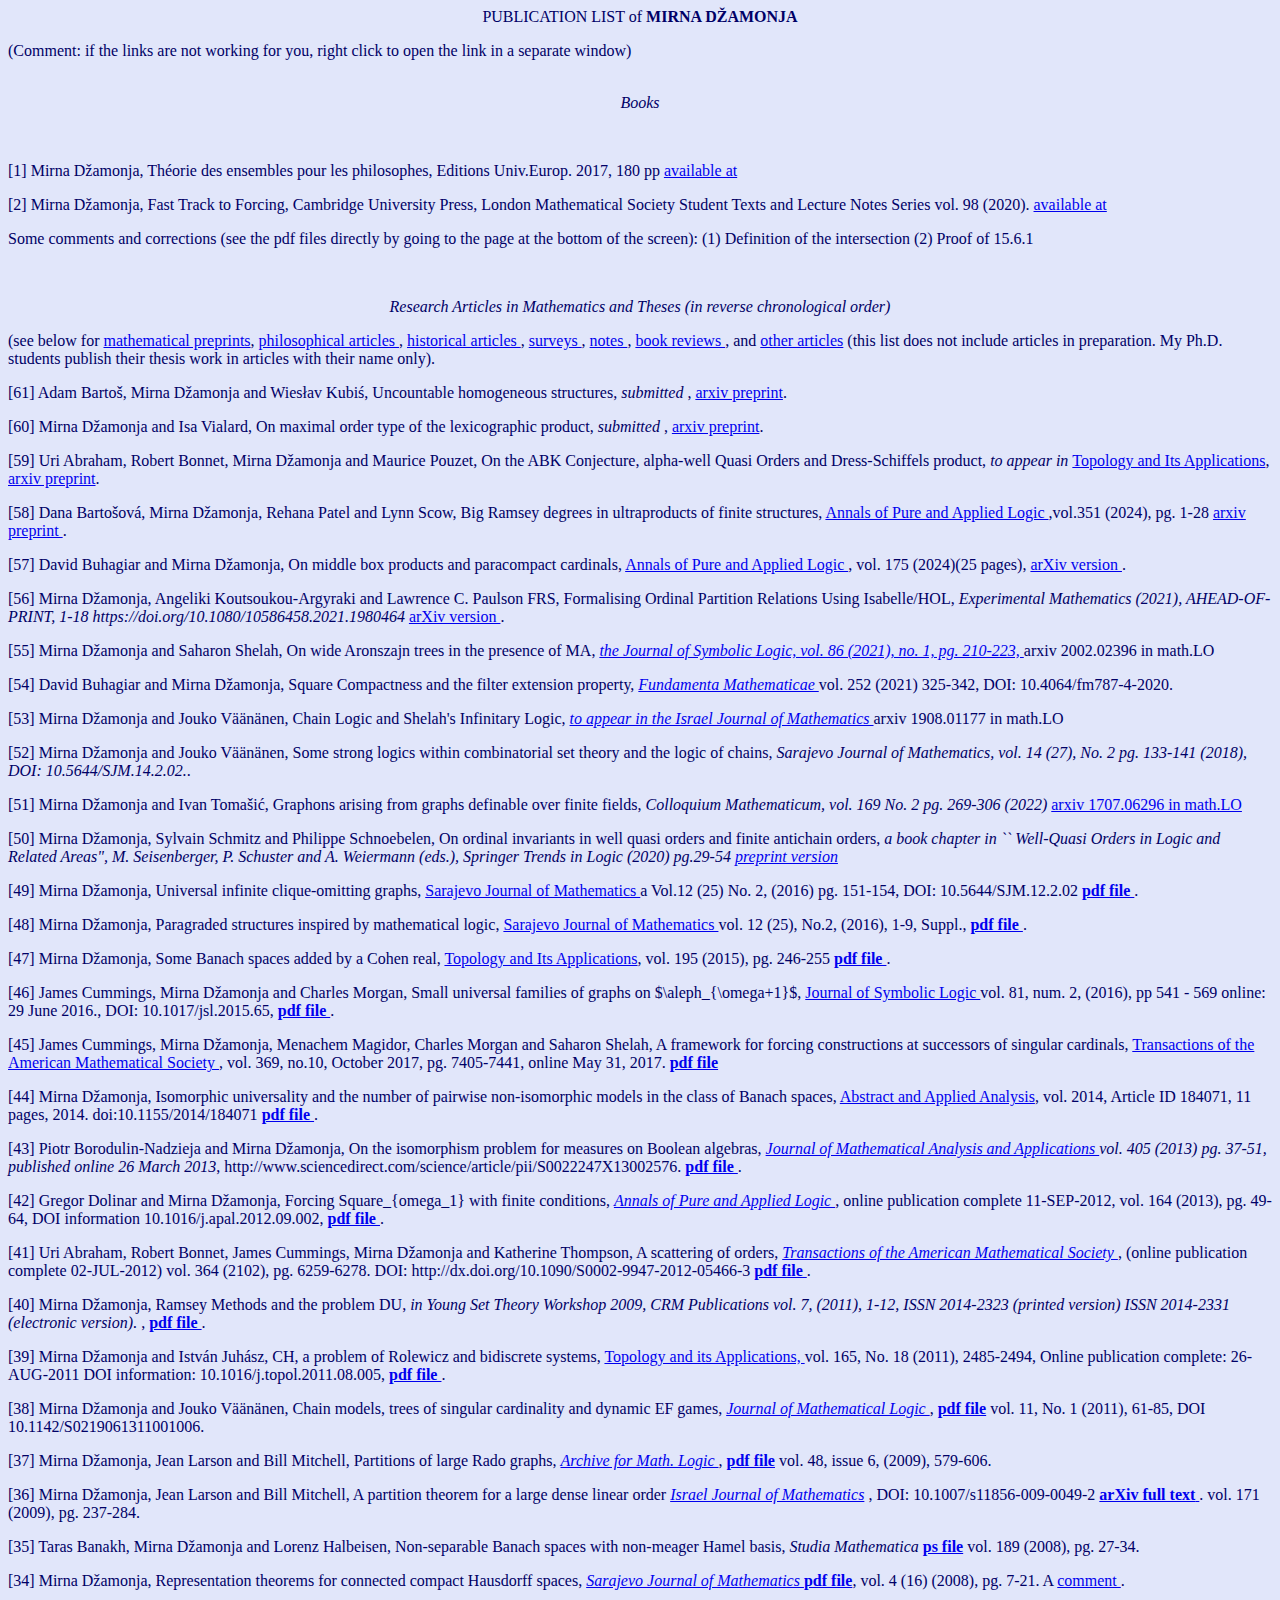
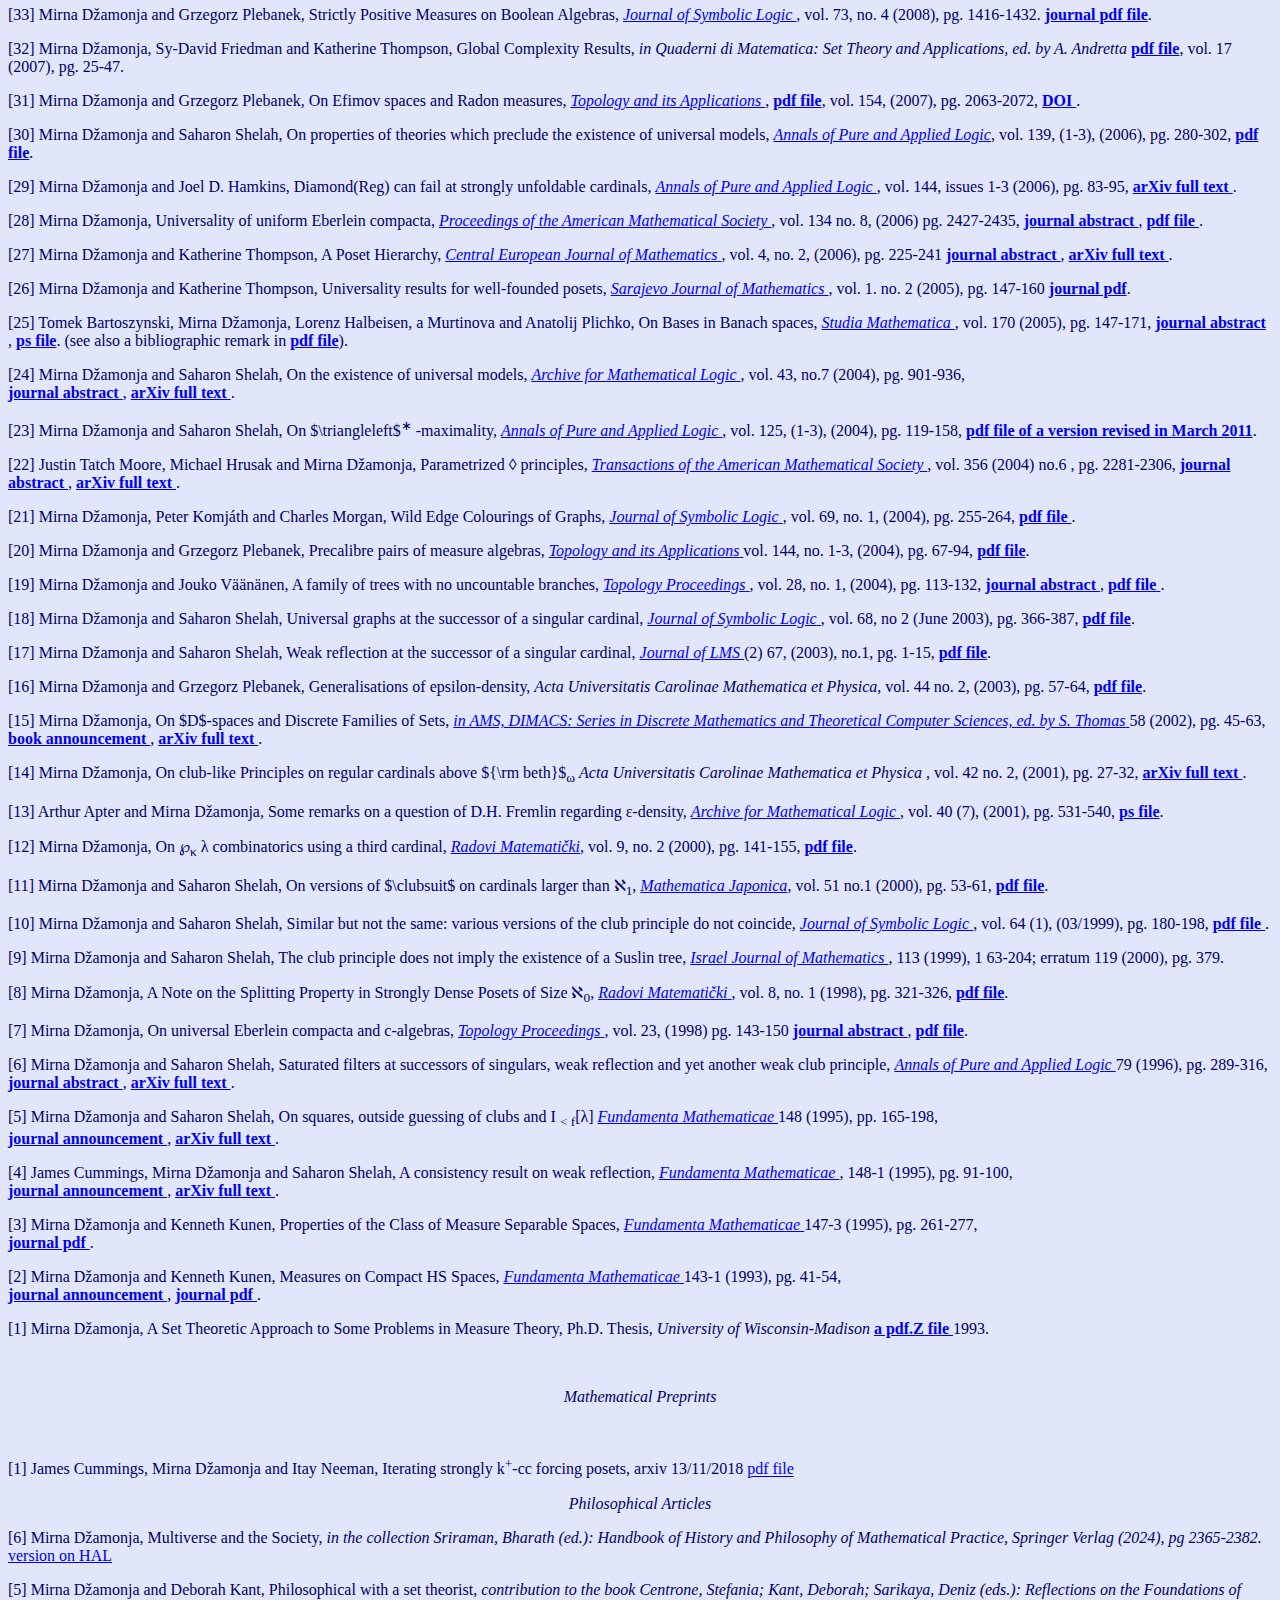
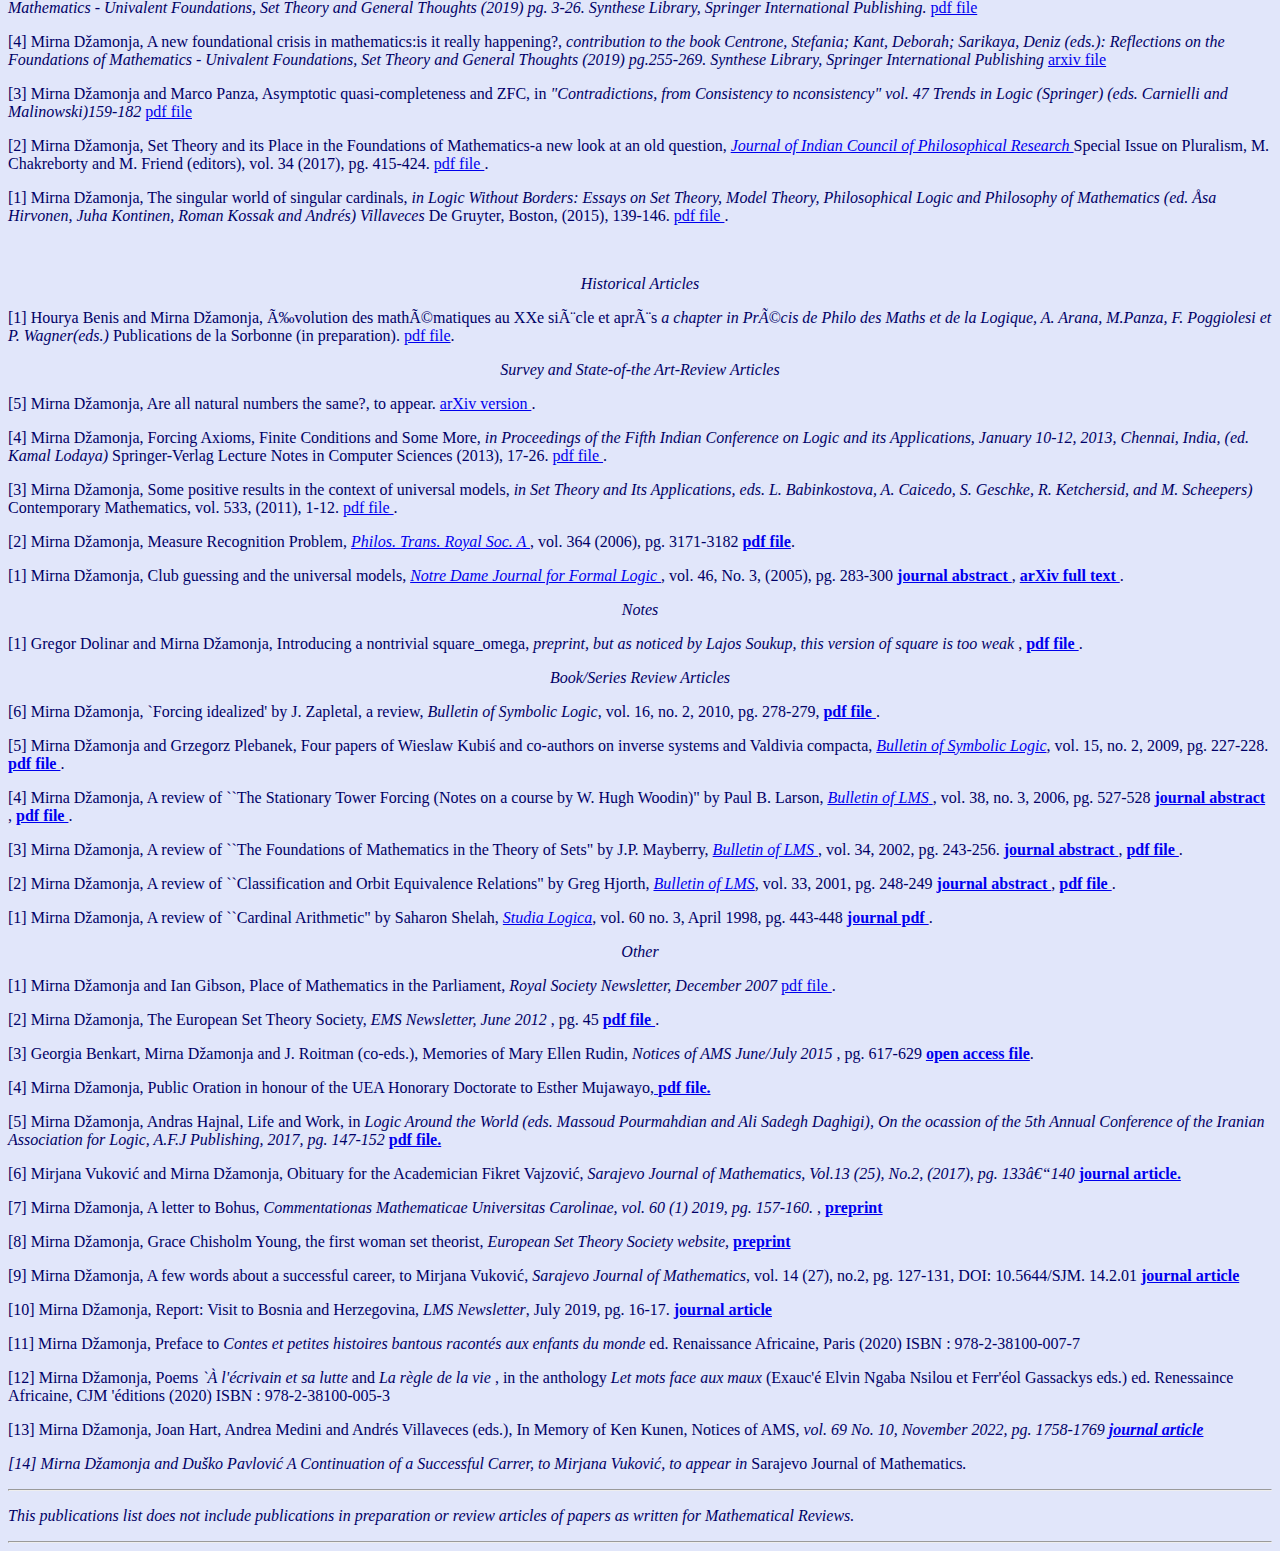
==== commit 2badaa8f: "Update publications.html" ====
--- a/publications.html
+++ b/publications.html
@@ -35,7 +35,7 @@
   (Comment: if the links are not working for you, right click to open the link in a separate window)
 <p></p>
 <br>
-
+	
 <div align="center">
 <i>Books</i></div>
 <p></p><p>
@@ -71,7 +71,12 @@
 and
 <a href="#other">other articles</a>  
 (this list does not include articles in preparation. My Ph.D. students publish their thesis work in articles with their name only).
-  
+    <p></p><p>
+	  
+[61] Adam Barto&#353;, Mirna D&#158;amonja and Wies&#322;av Kubi&#347;, Uncountable homogeneous structures, <i> submitted  </i>,
+<a href=http://arxiv.org/abs/2411.17889> arxiv preprint</a>.
+
+ <br>
   <p></p><p>
 	  
 [60] Mirna D&#158;amonja and Isa Vialard, On maximal order type of the lexicographic product, <i> submitted  </i>,
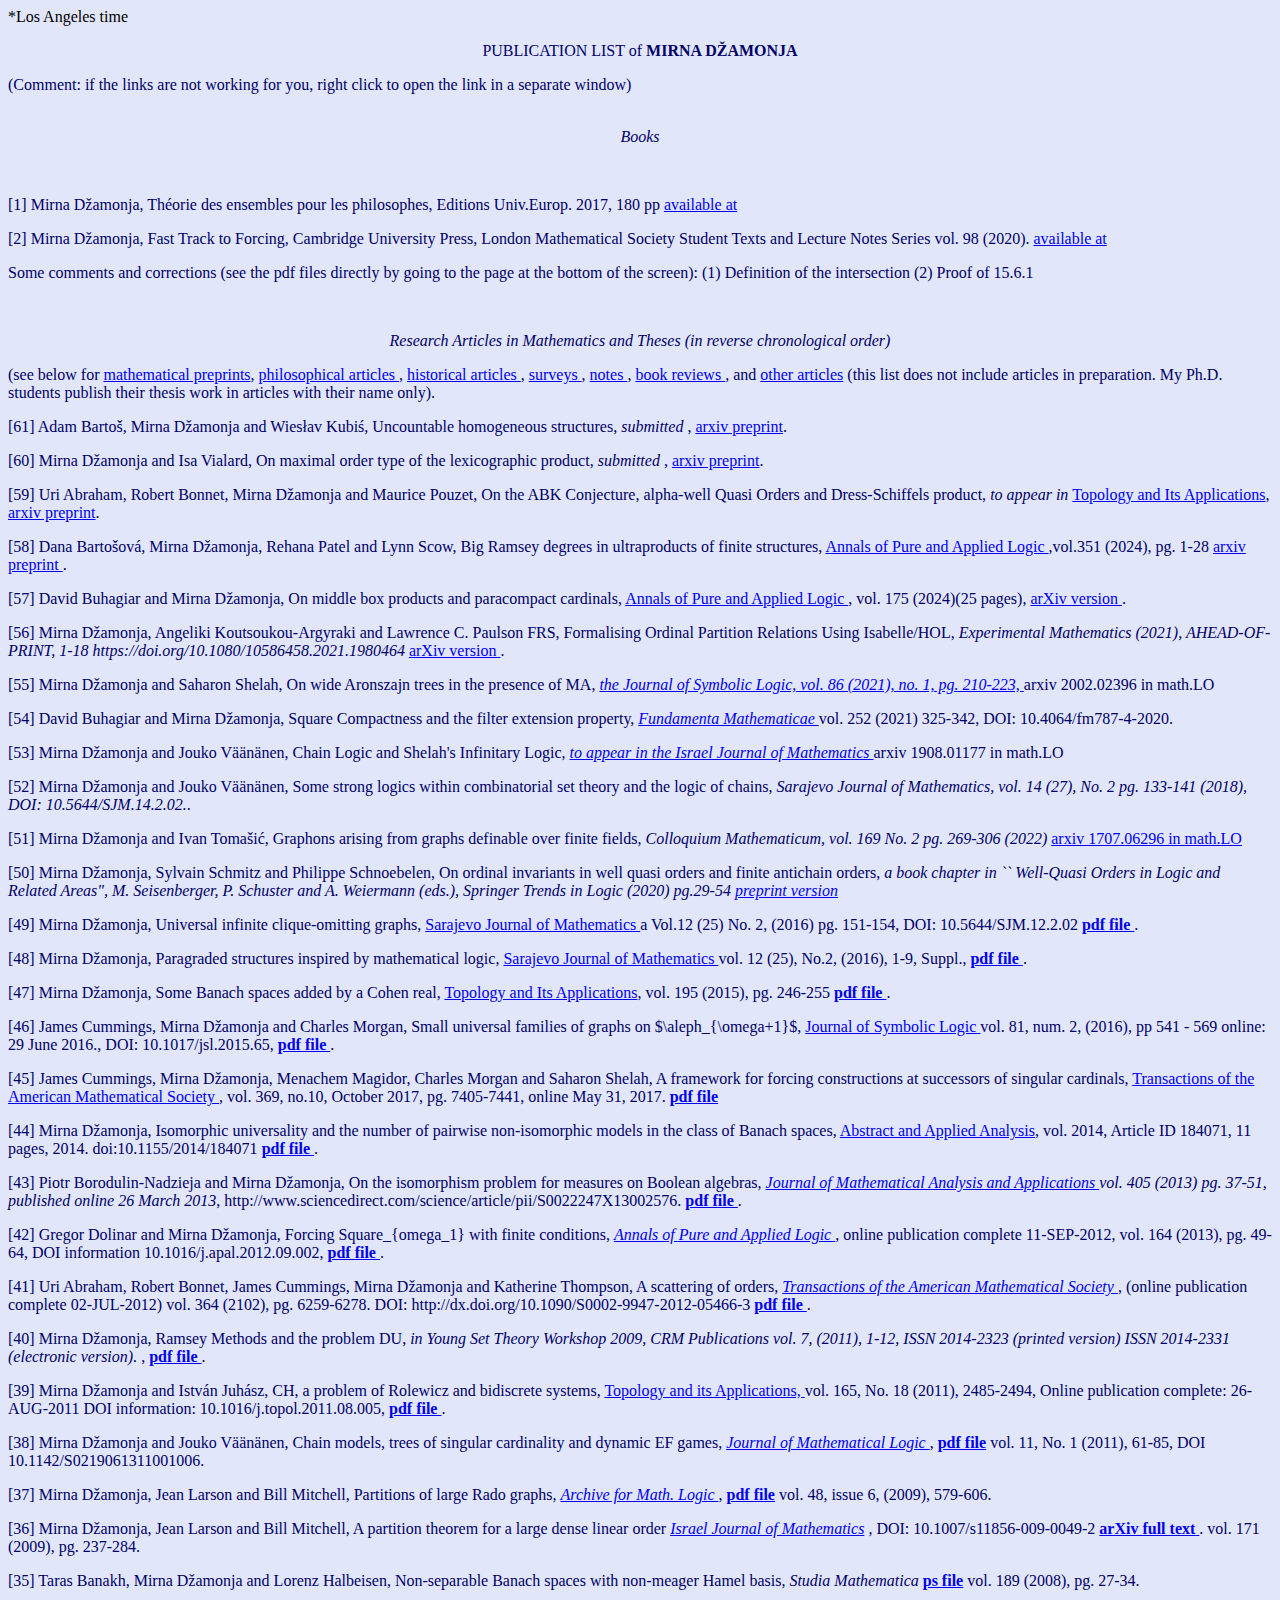
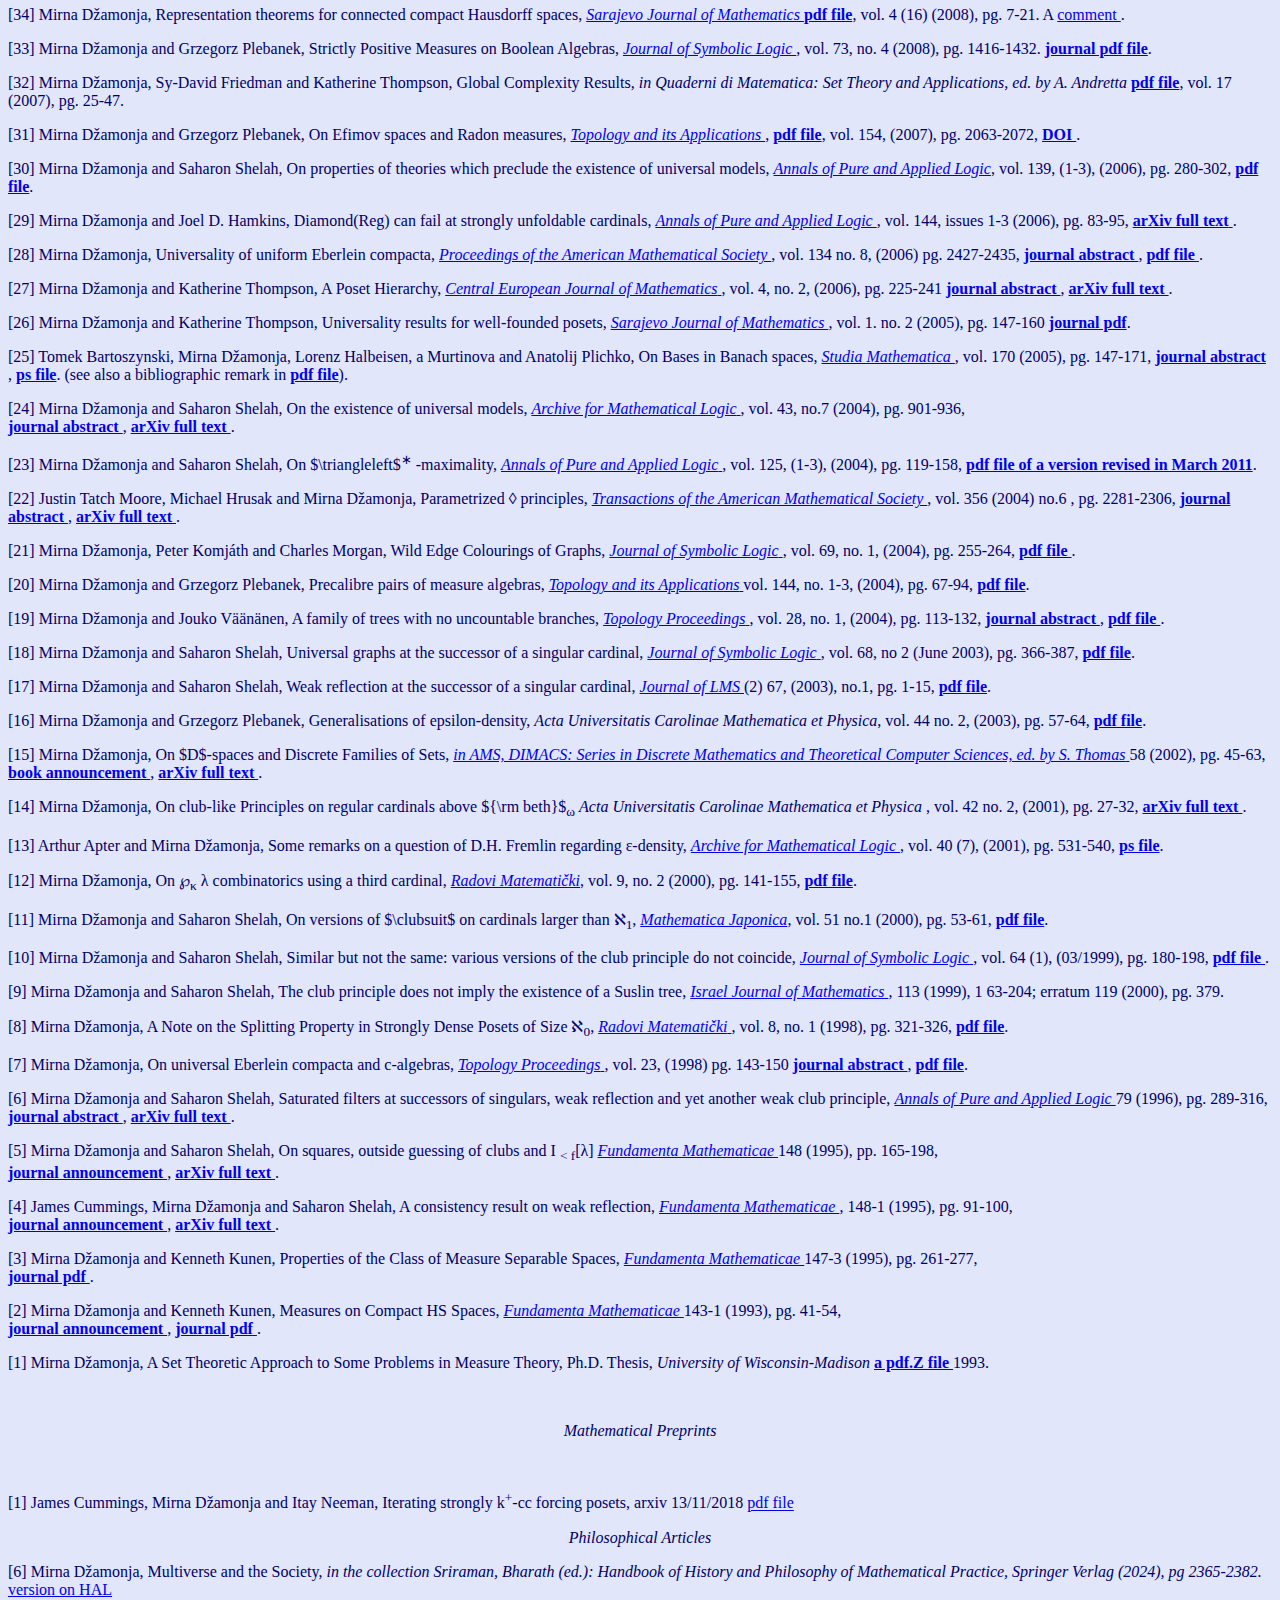
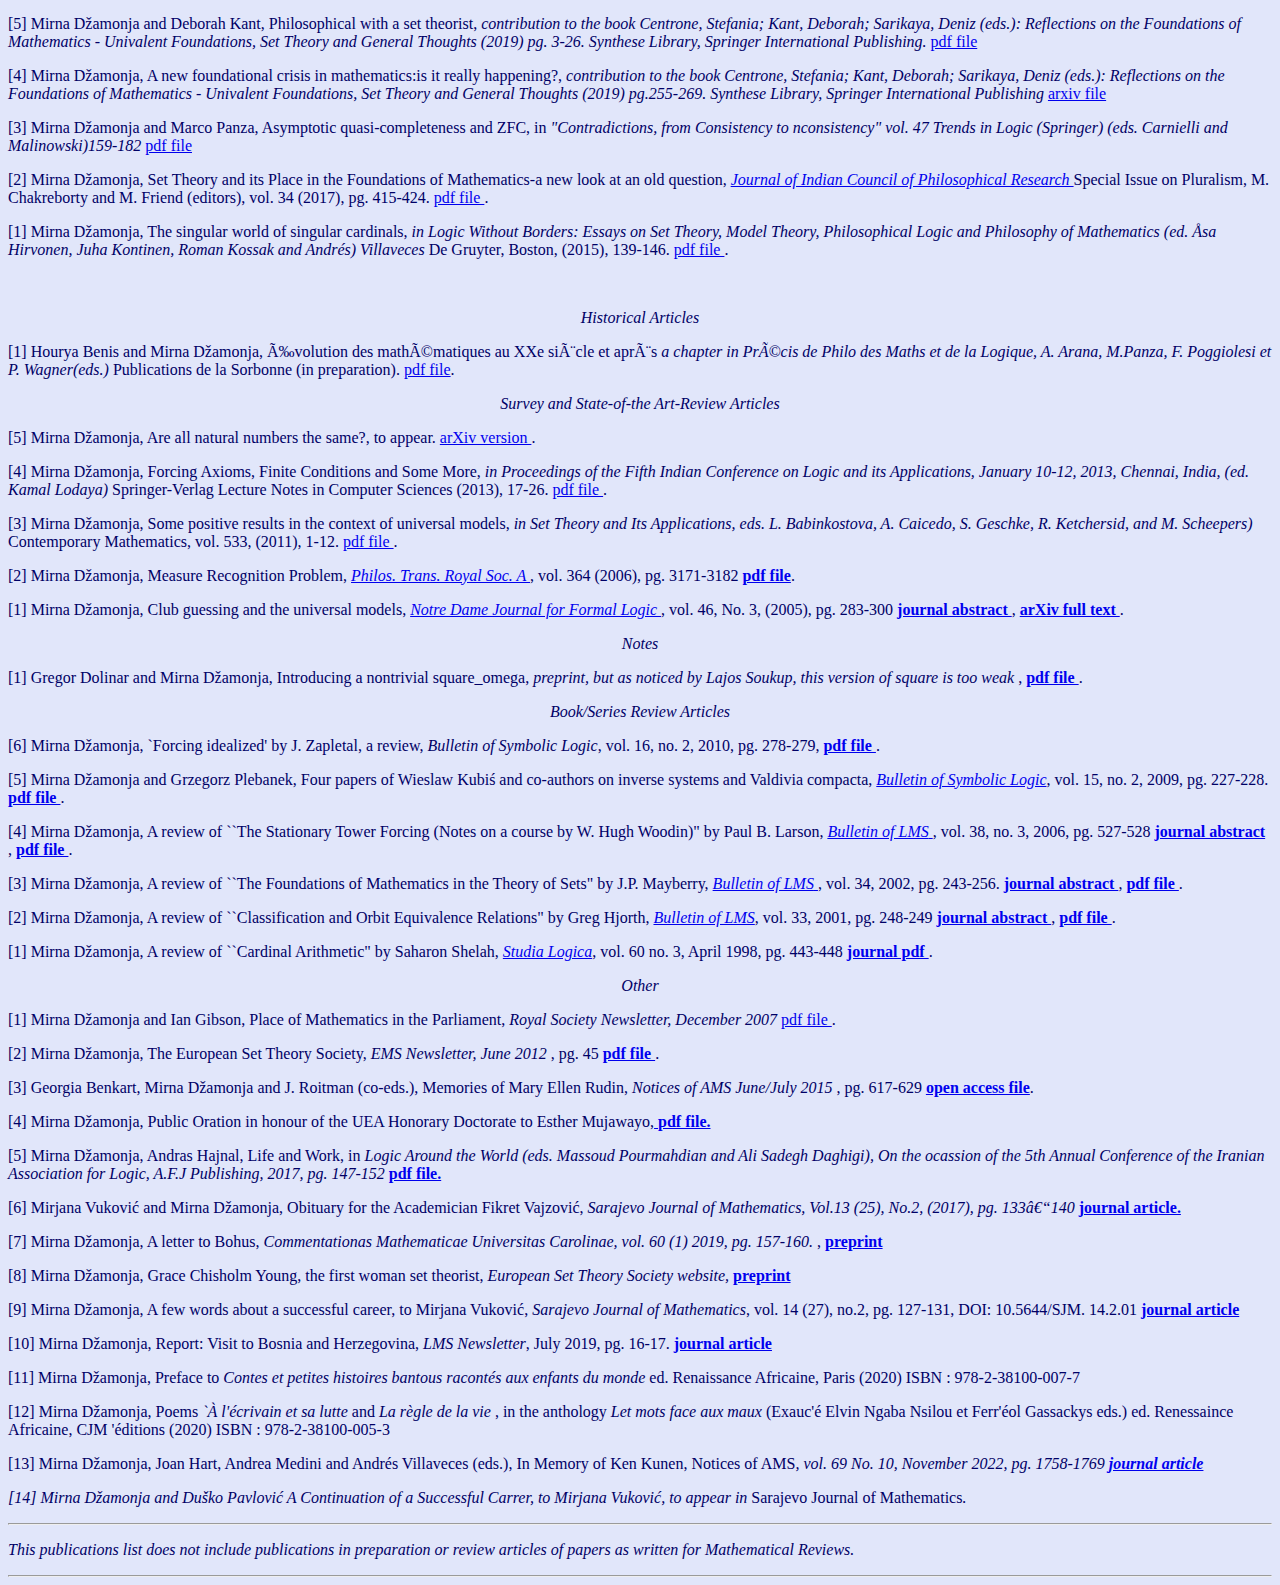
==== commit 0625c04b: "Update-time-publications.html" ====
--- a/publications.html
+++ b/publications.html
@@ -6,6 +6,8 @@
   Jens Lippmann, Marek Rouchal, Martin Wilck and others -->
 <title>publications</title>
 
+	*Los Angeles time
+	
 <meta name="description" content="publications">
 <meta name="keywords" content="publications">
 <meta name="resource-type" content="document">
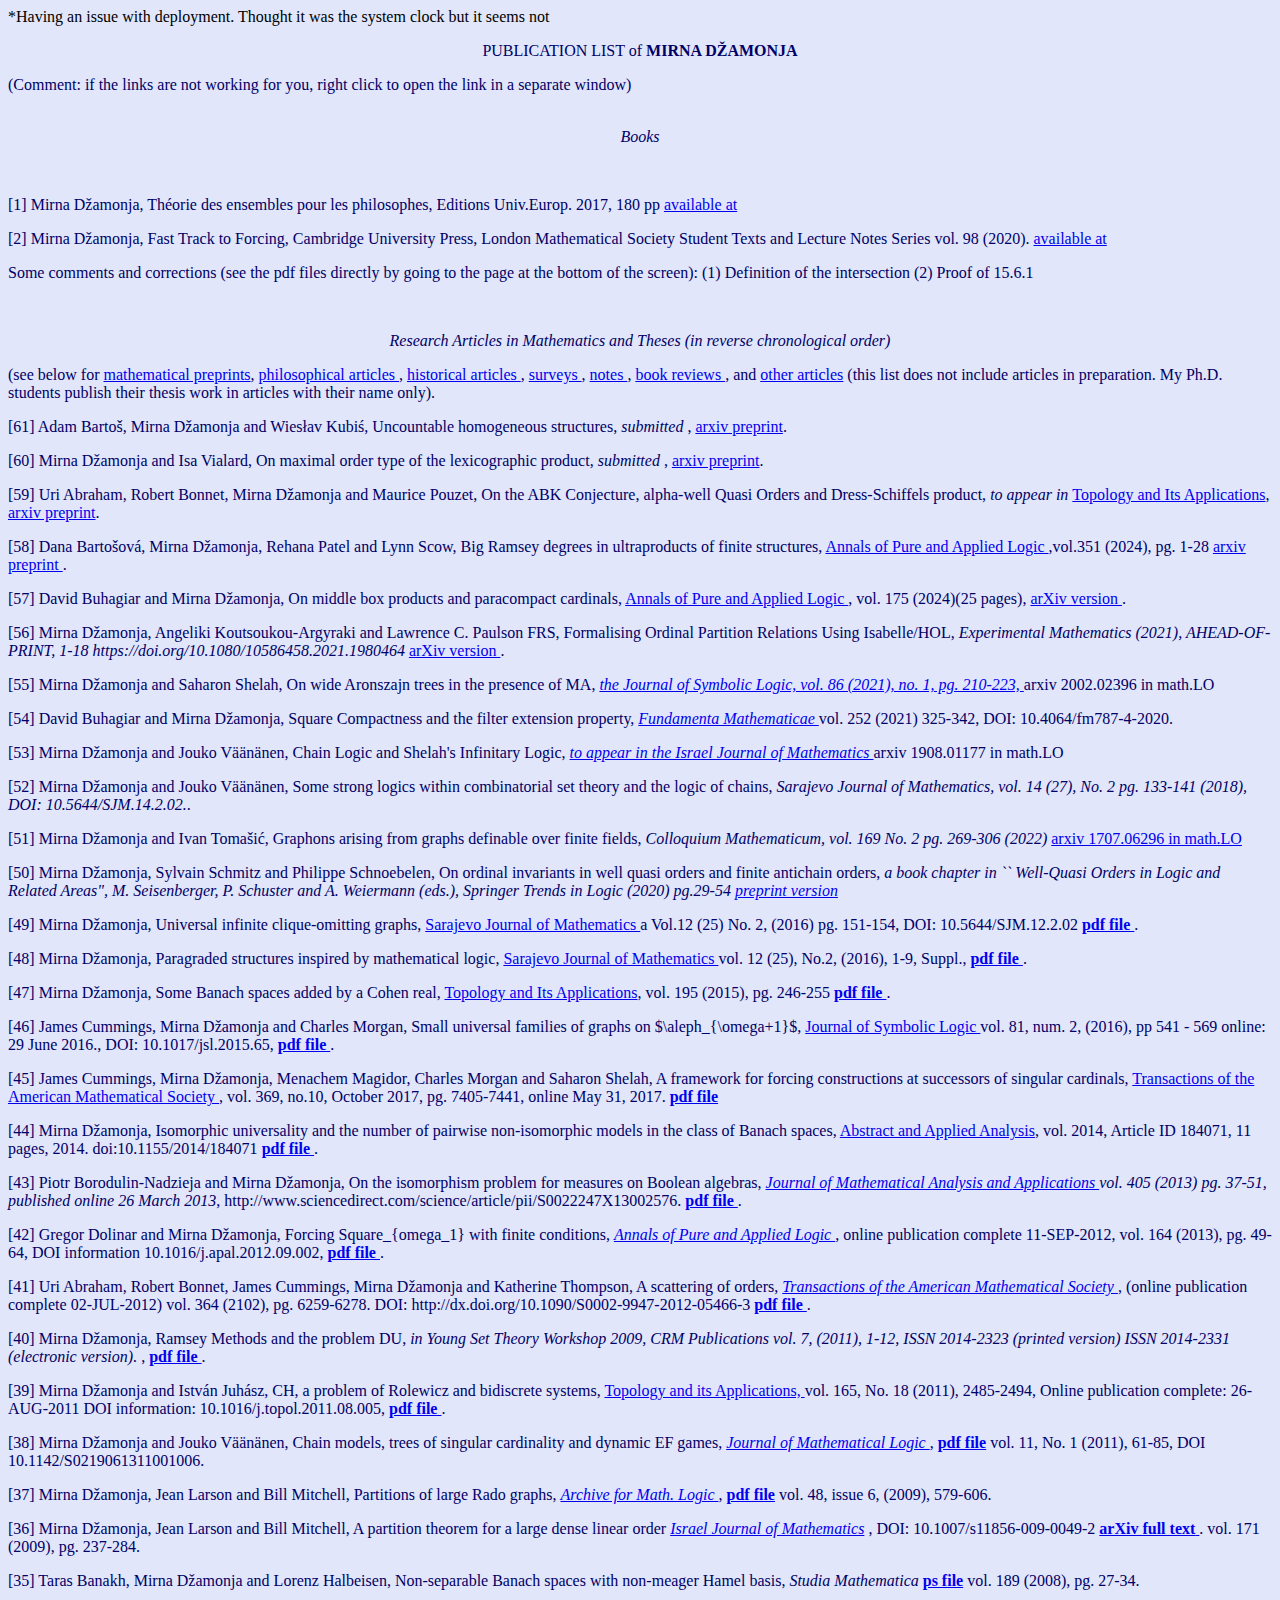
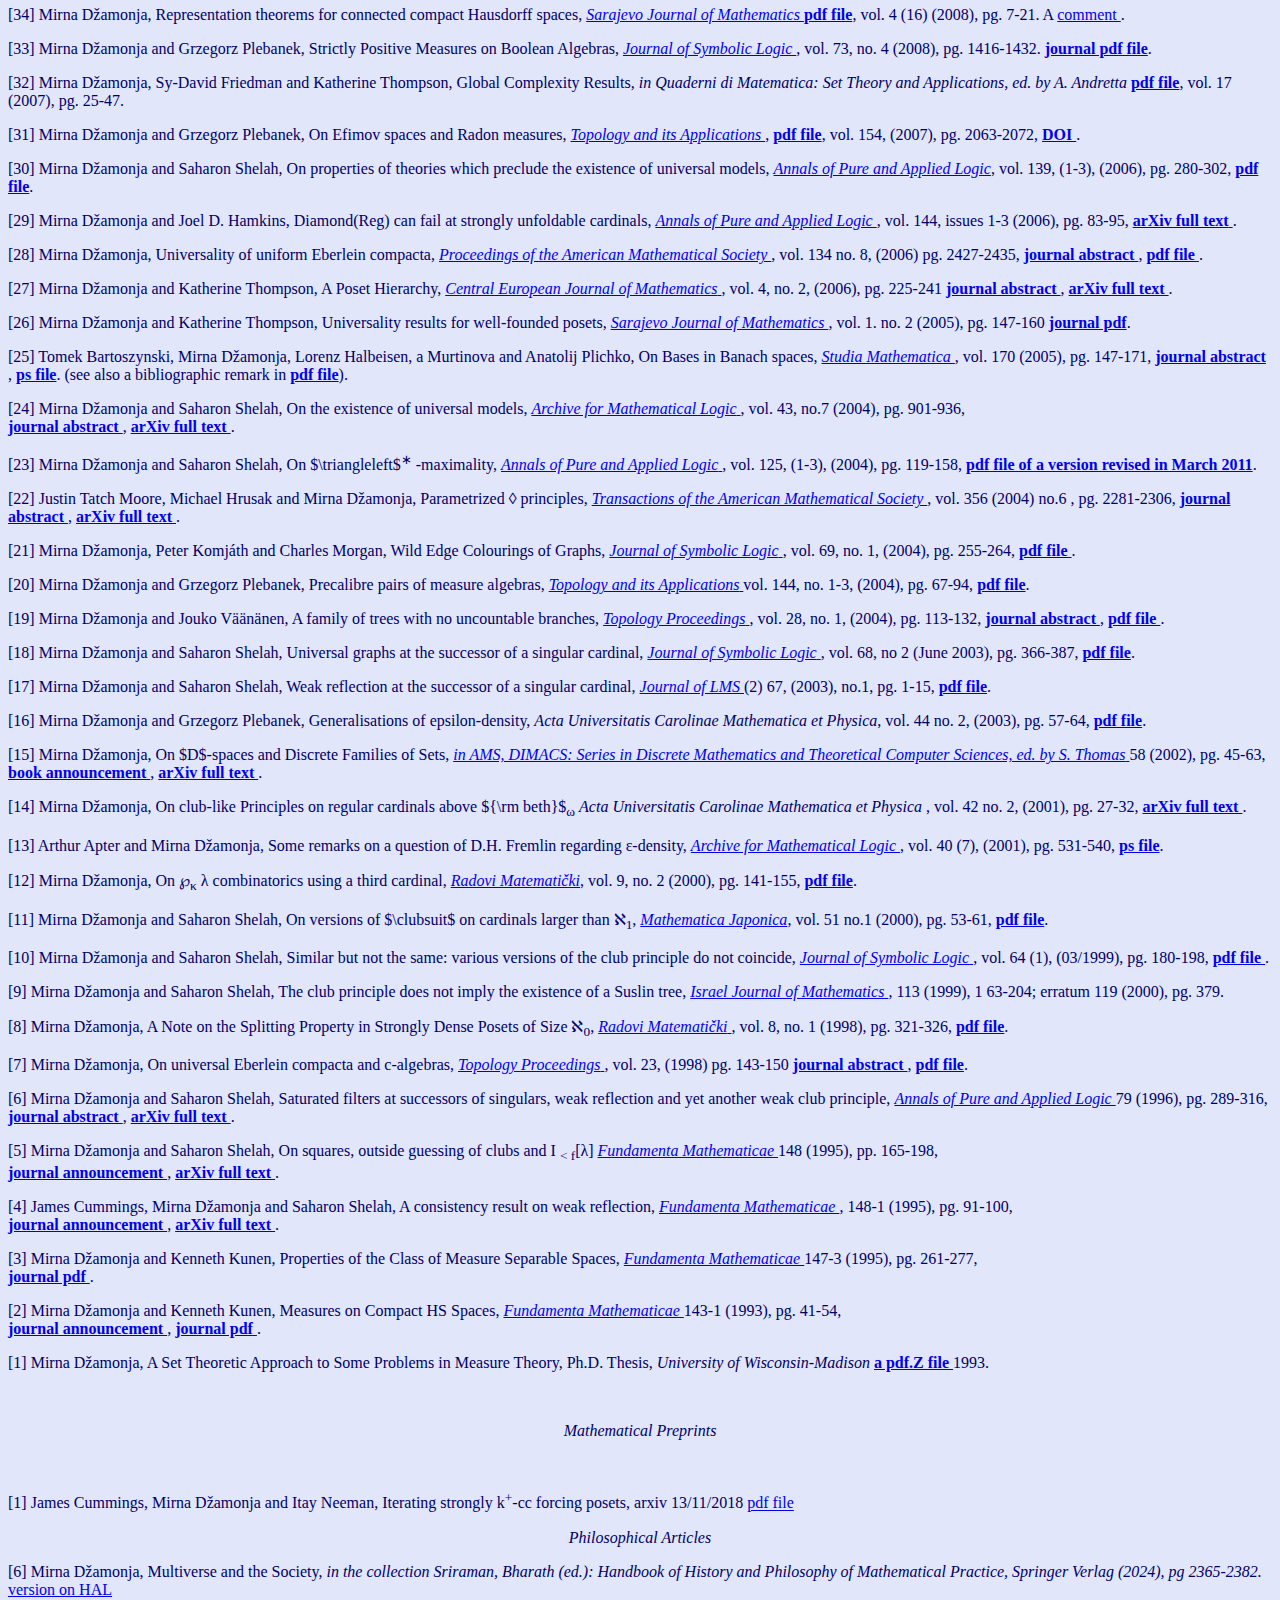
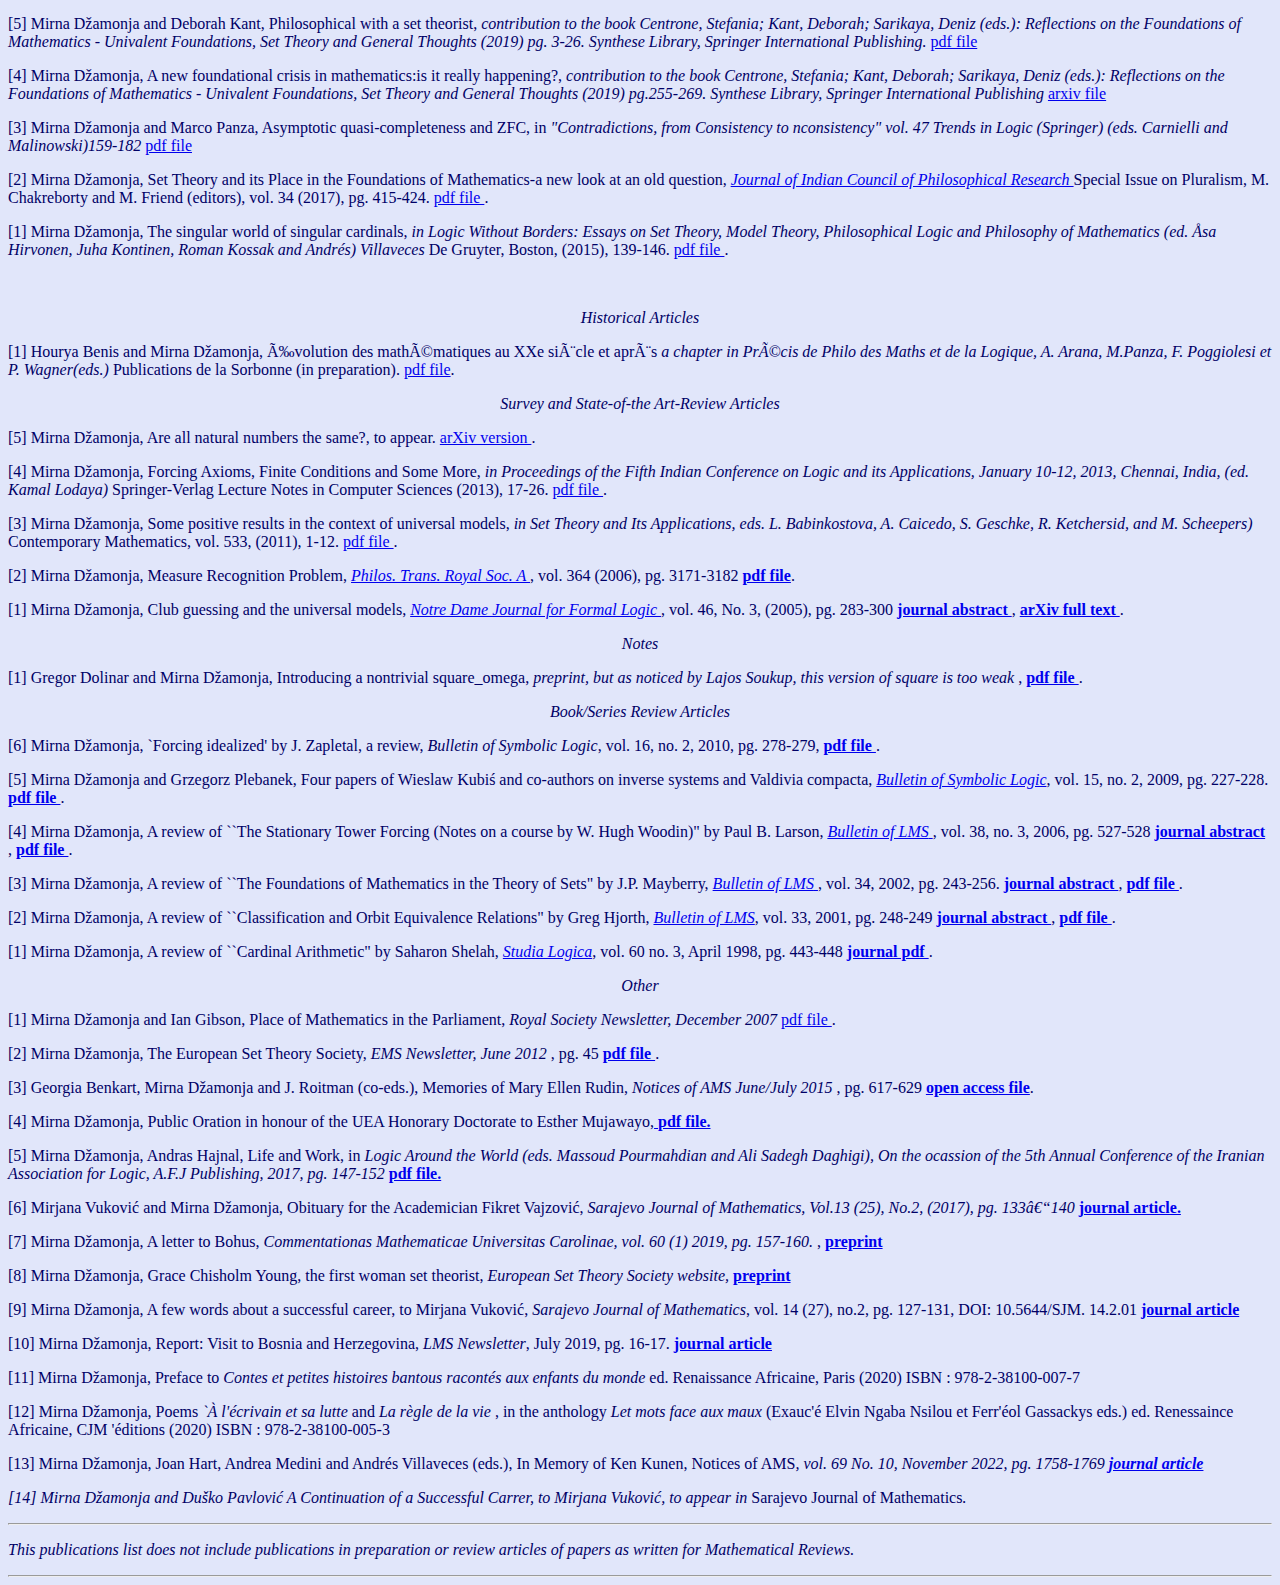
==== commit 452b4915: "Update3publications.html" ====
--- a/publications.html
+++ b/publications.html
@@ -6,7 +6,7 @@
   Jens Lippmann, Marek Rouchal, Martin Wilck and others -->
 <title>publications</title>
 
-	*Los Angeles time
+	*Having an issue with deployment. Thought it was the system clock but it seems not
 	
 <meta name="description" content="publications">
 <meta name="keywords" content="publications">
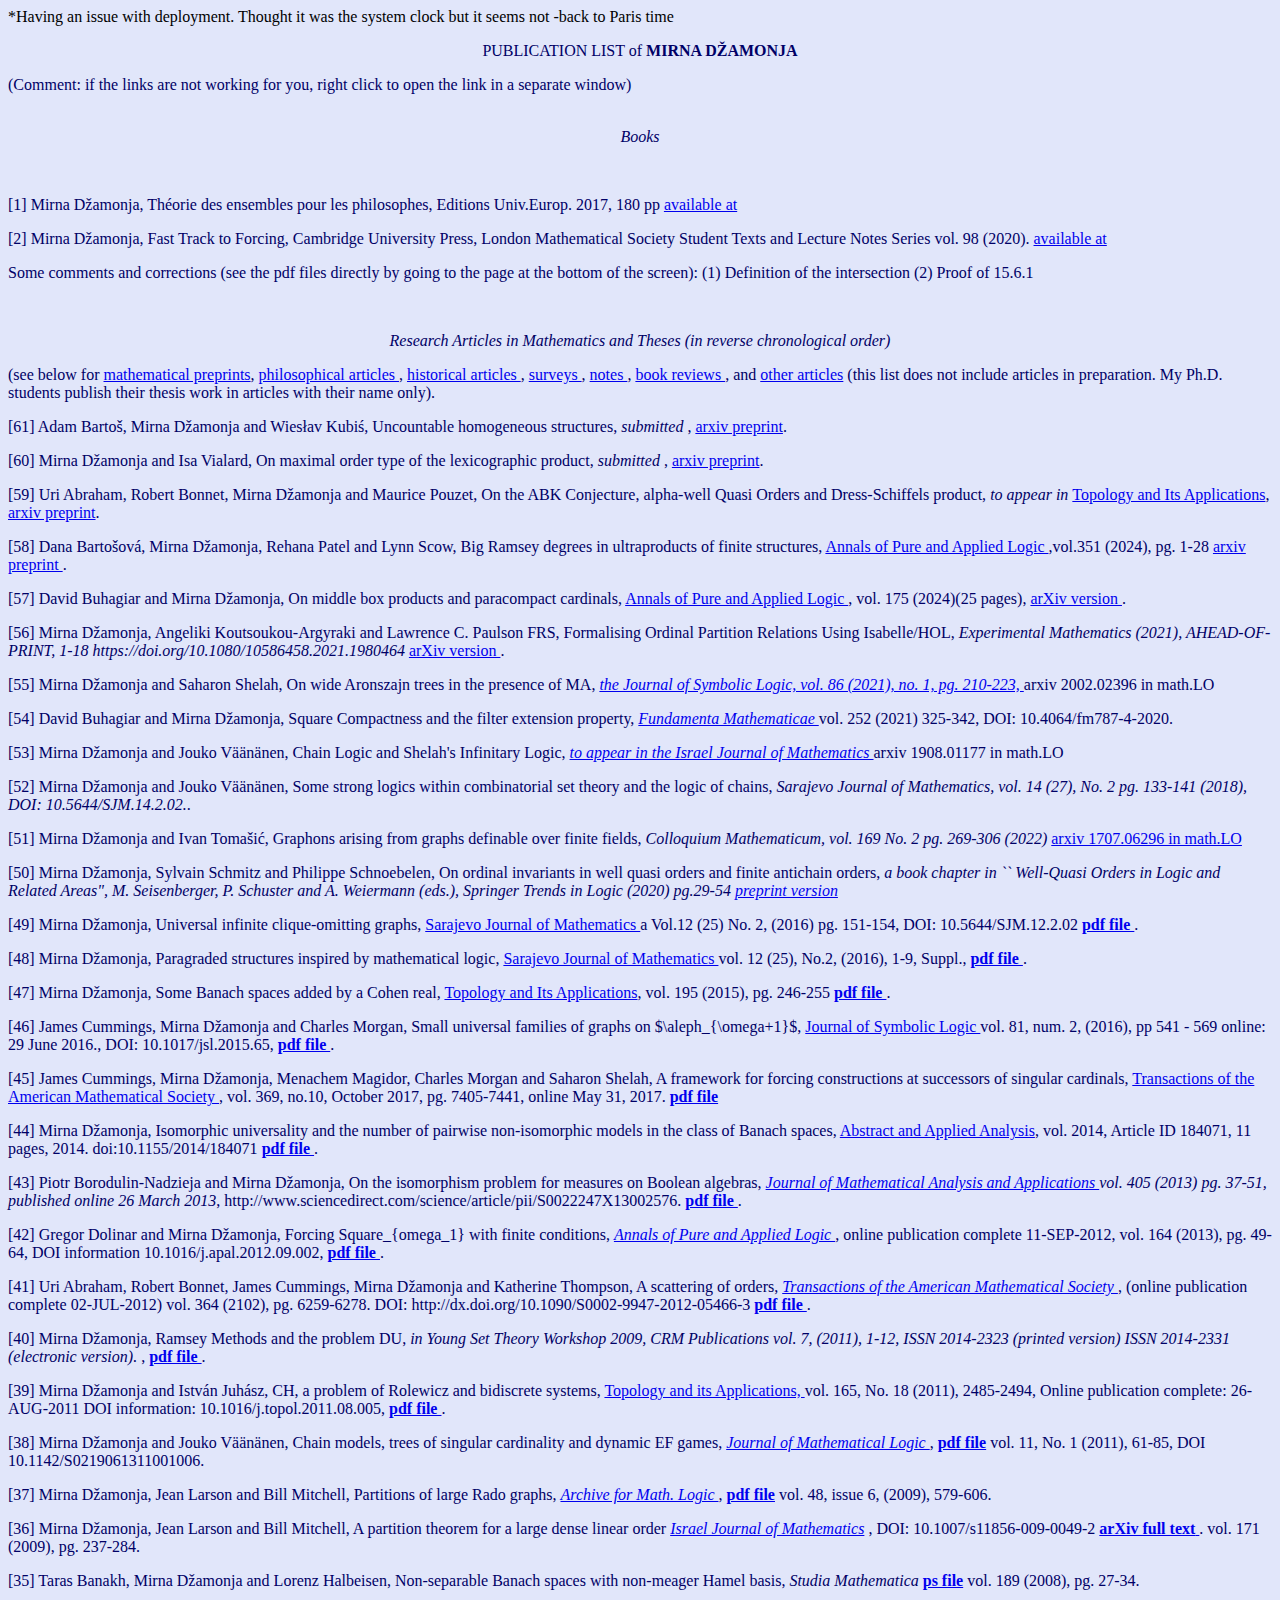
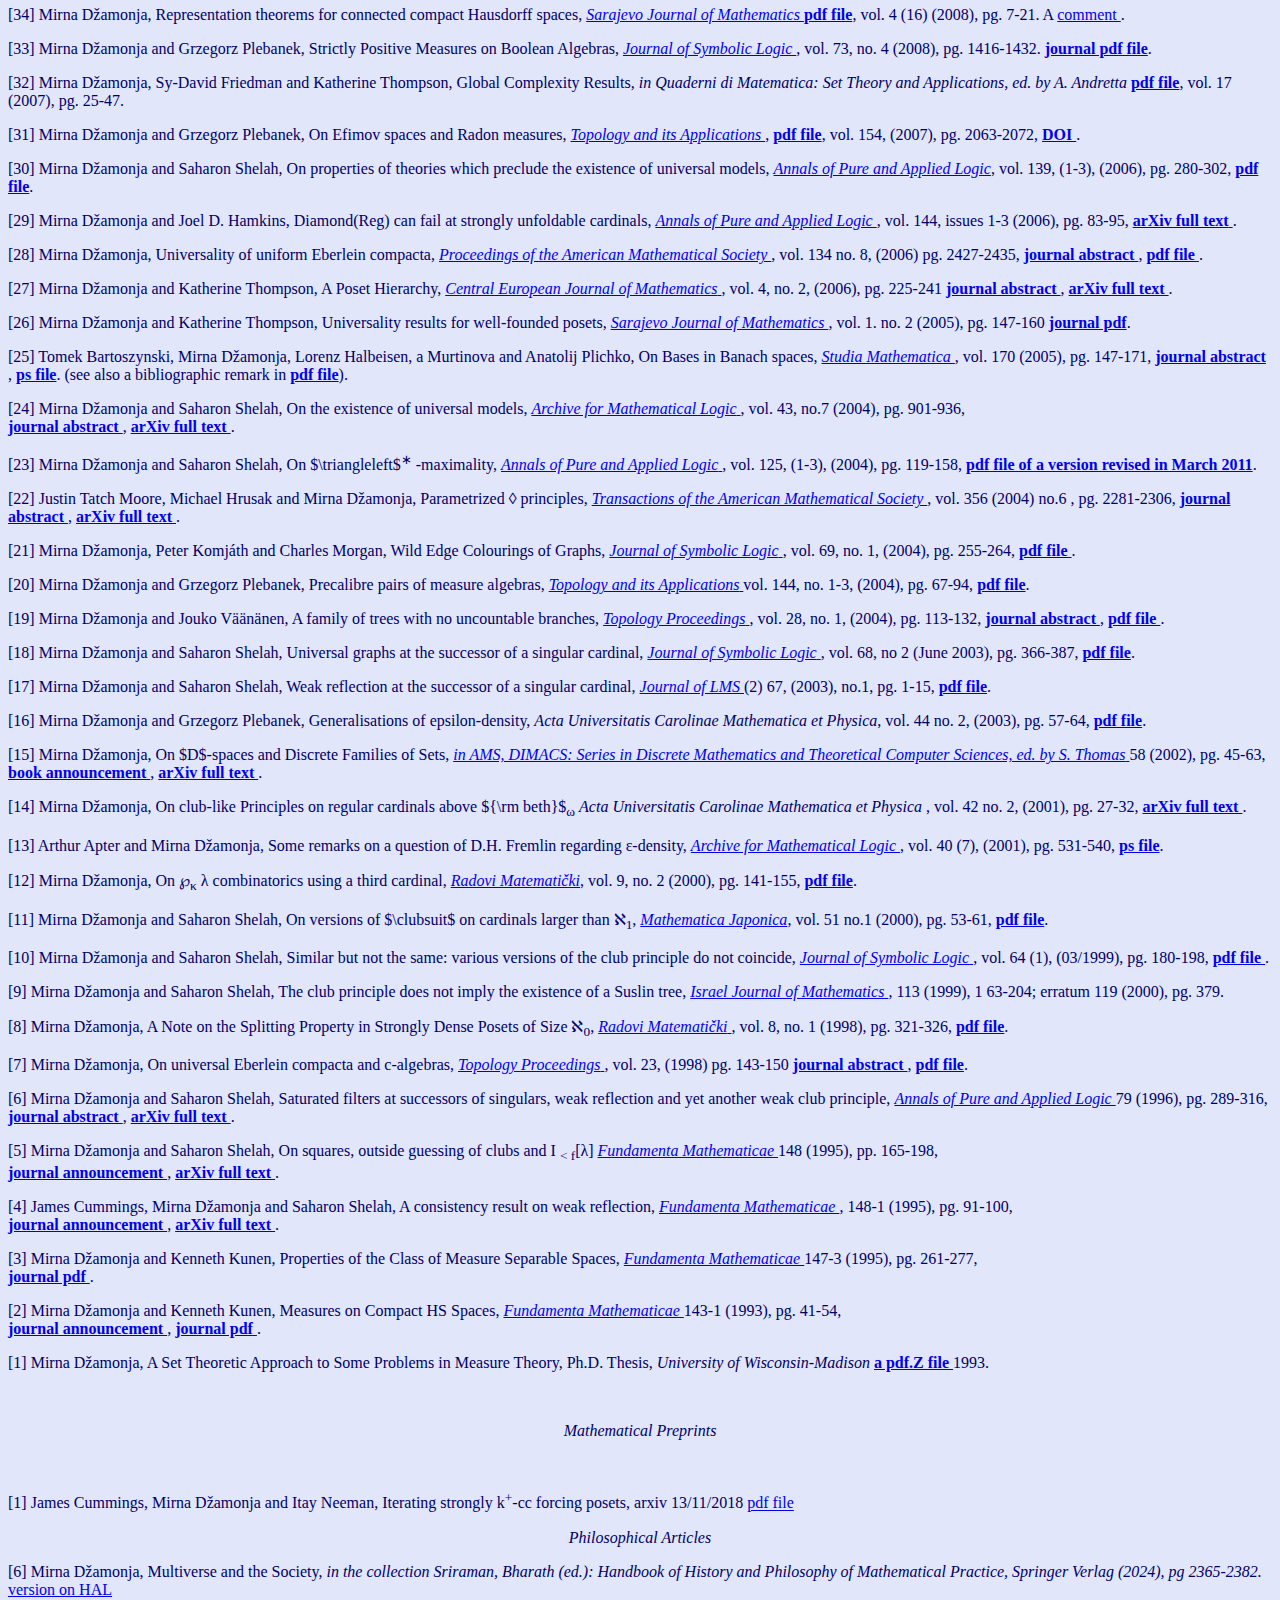
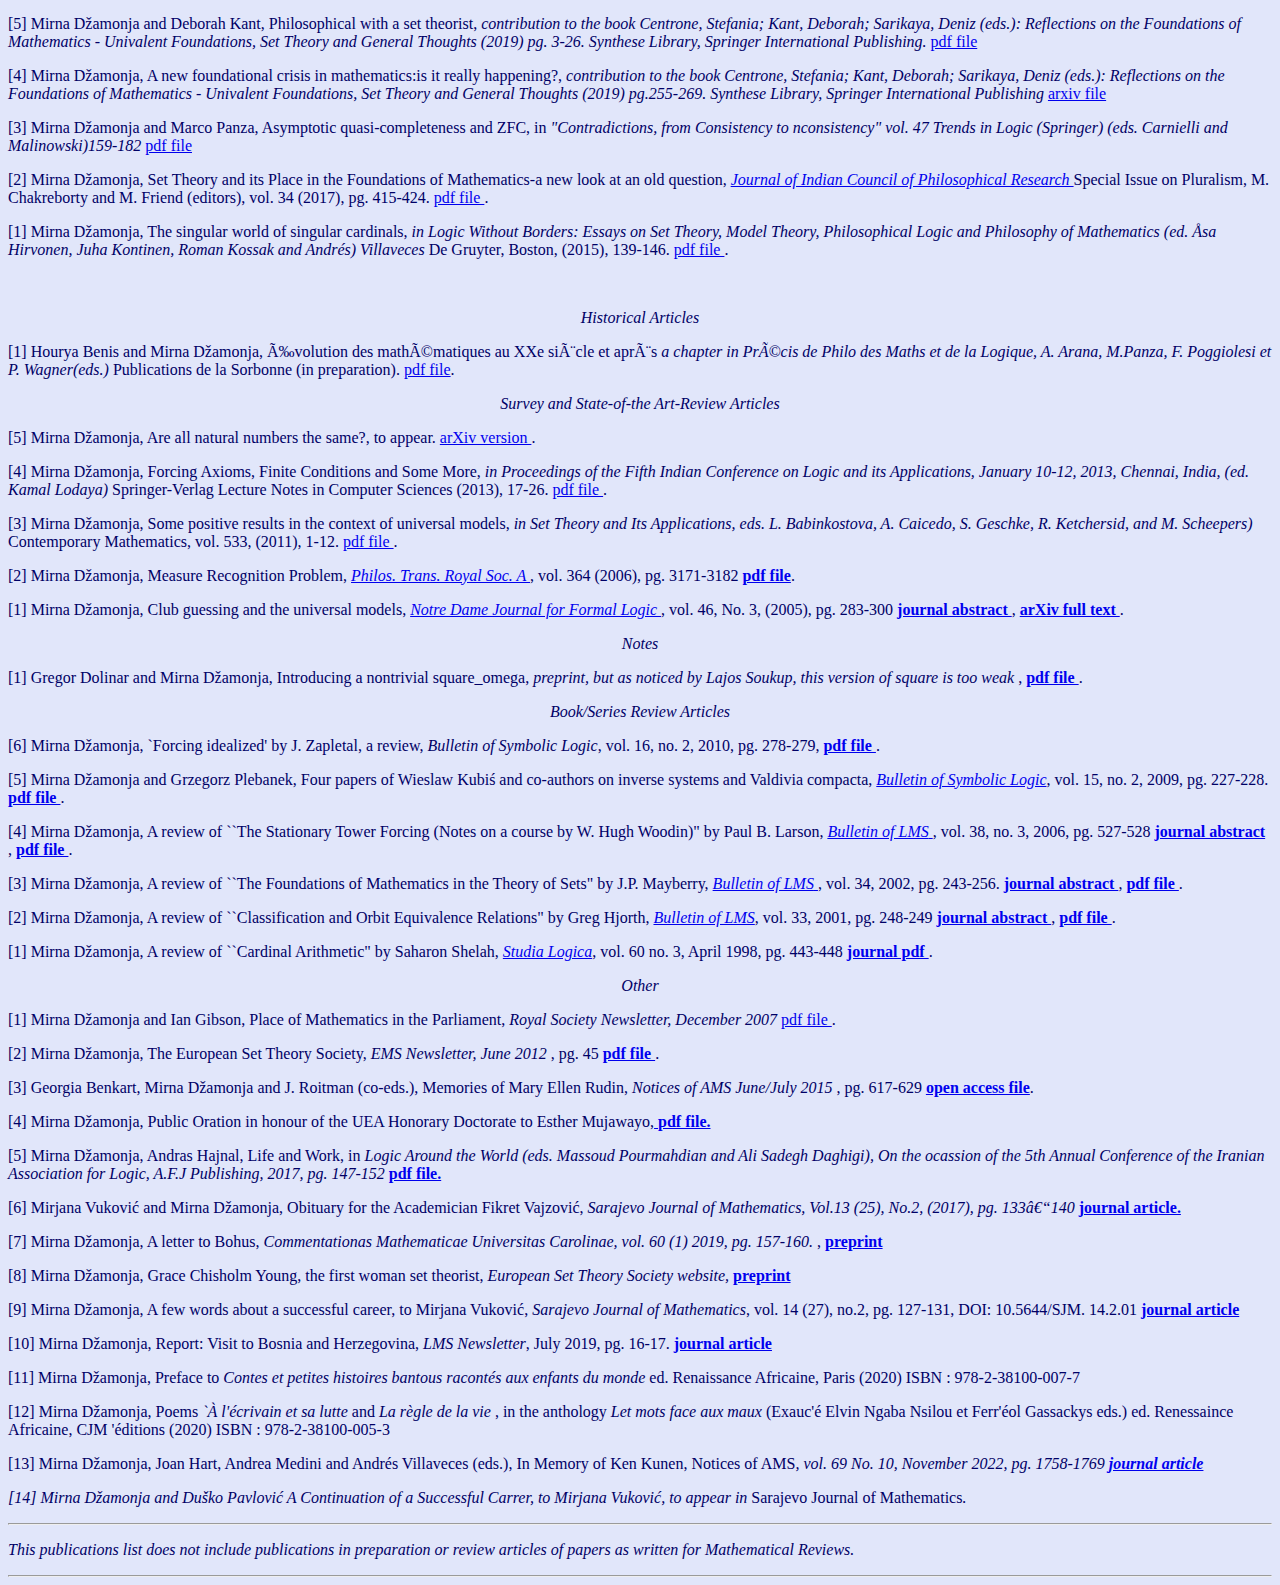
==== commit 8477da26: "Update4publications.html" ====
--- a/publications.html
+++ b/publications.html
@@ -6,7 +6,7 @@
   Jens Lippmann, Marek Rouchal, Martin Wilck and others -->
 <title>publications</title>
 
-	*Having an issue with deployment. Thought it was the system clock but it seems not
+	*Having an issue with deployment. Thought it was the system clock but it seems not -back to Paris time
 	
 <meta name="description" content="publications">
 <meta name="keywords" content="publications">
